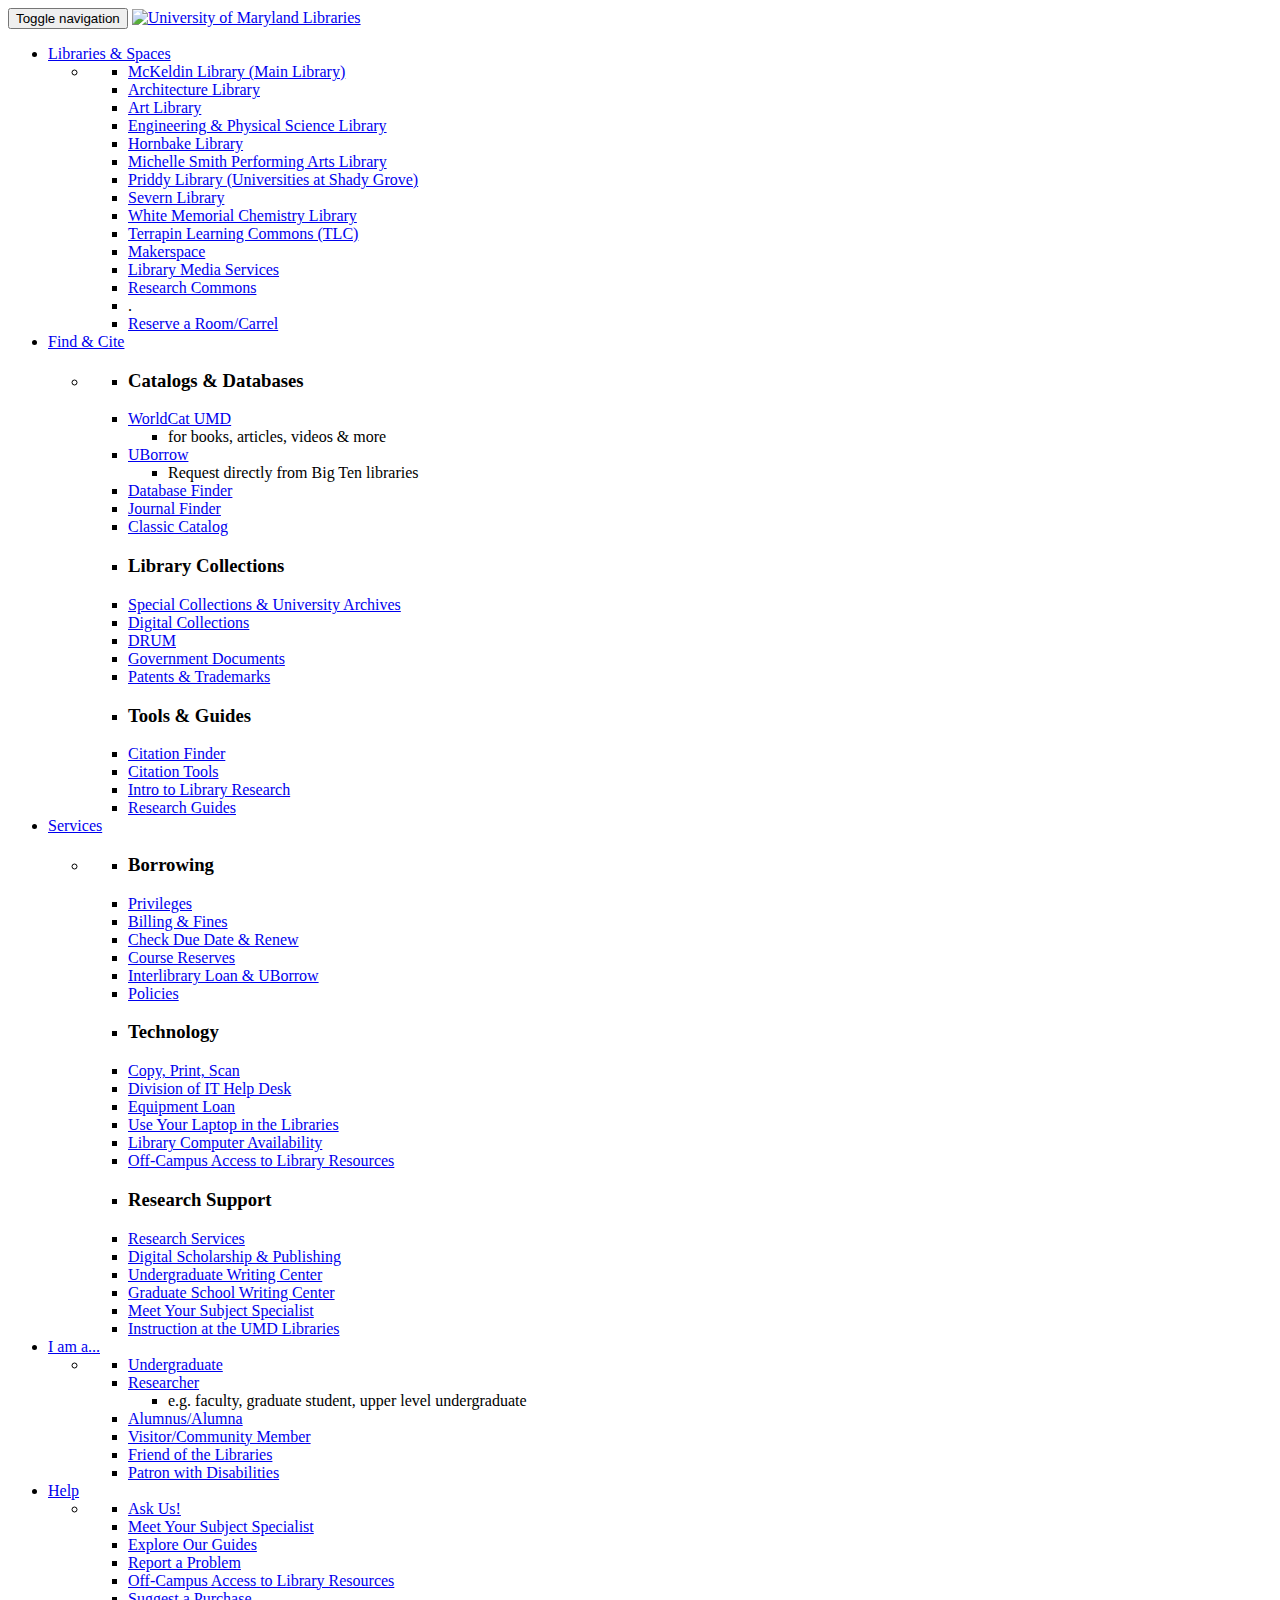
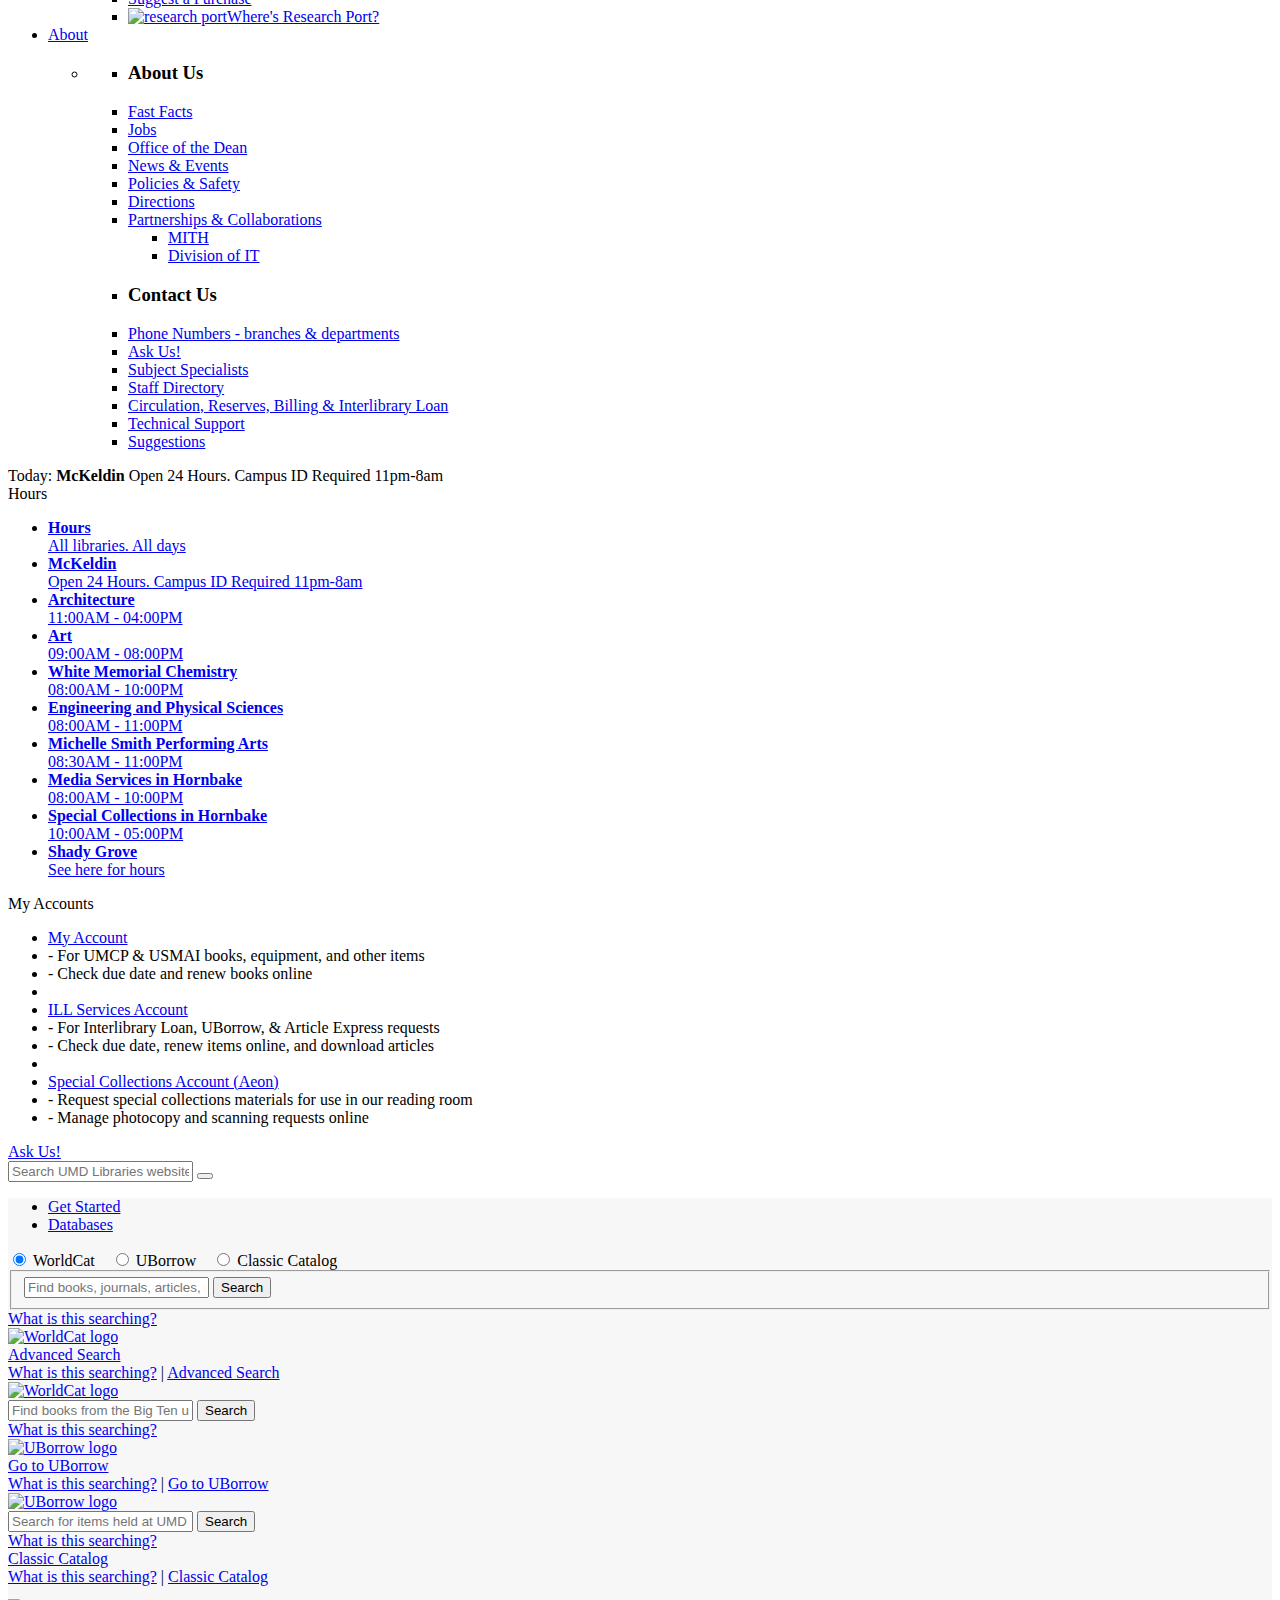
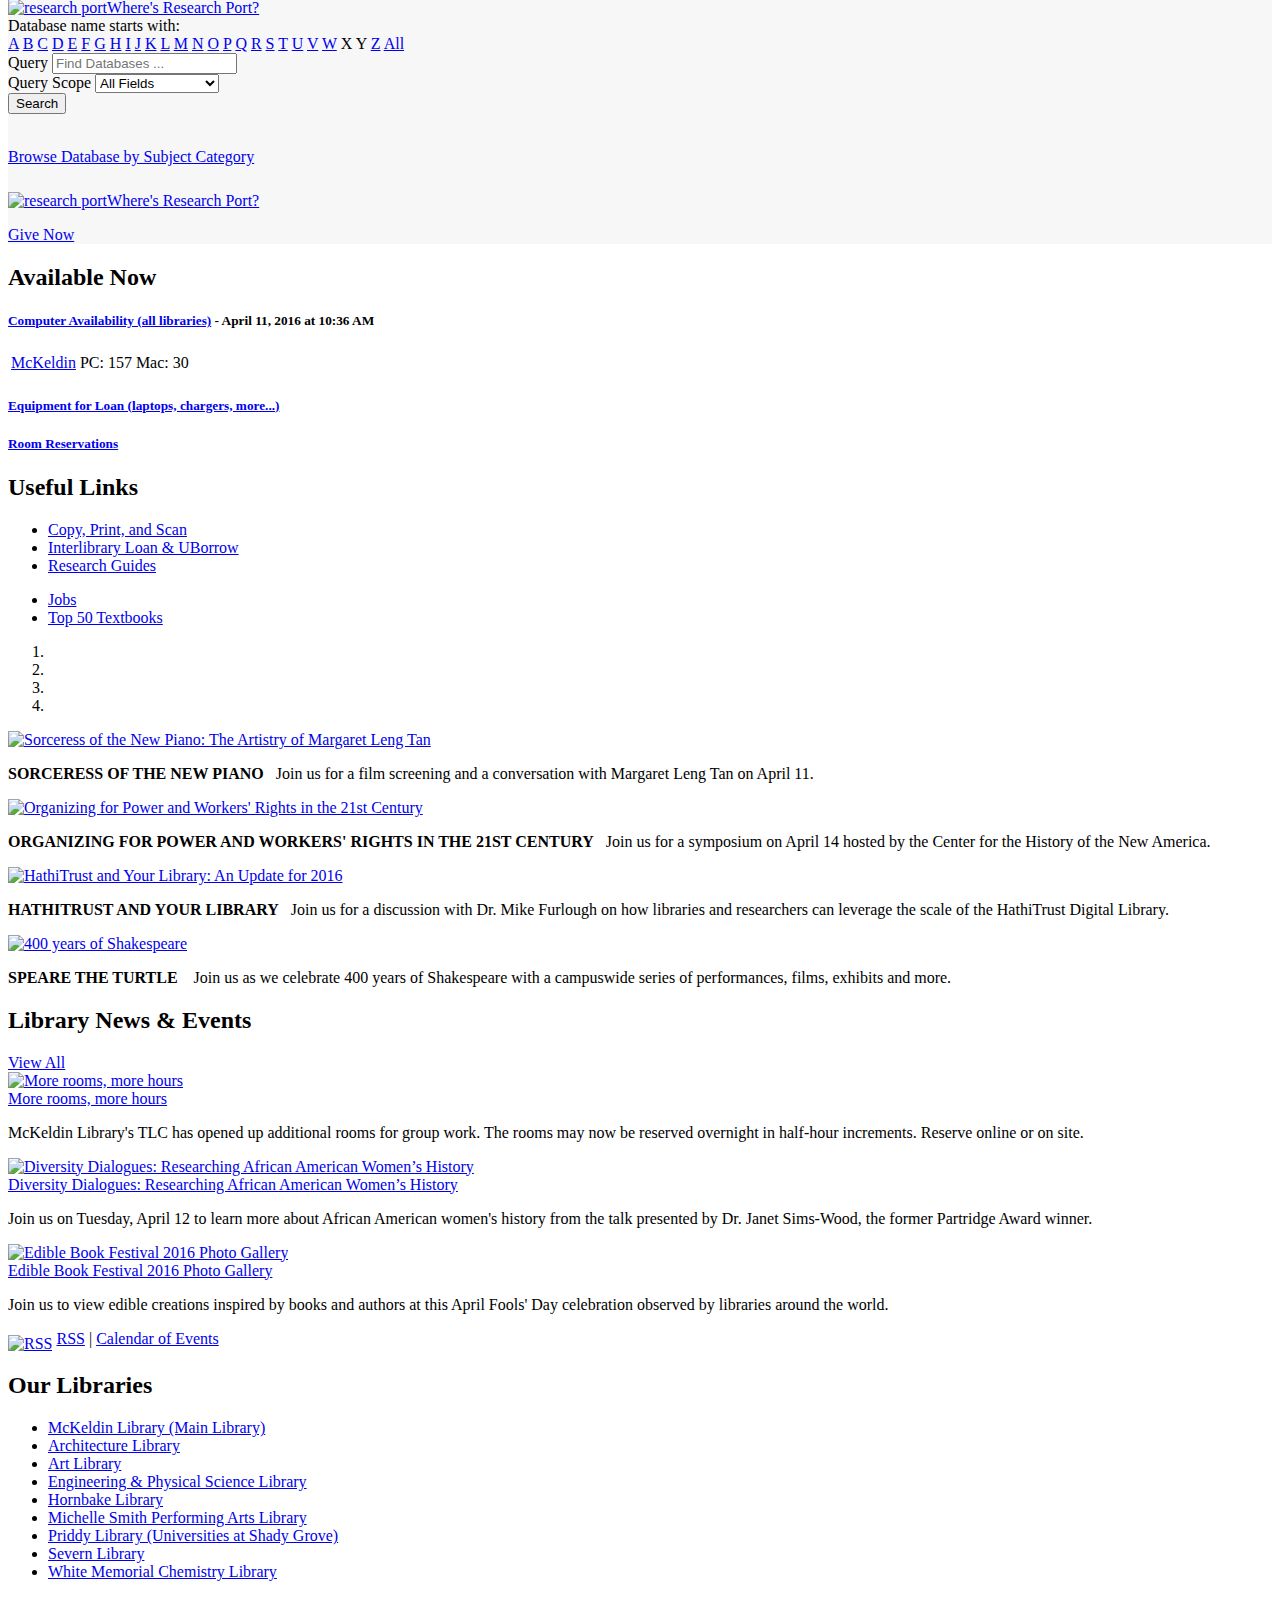
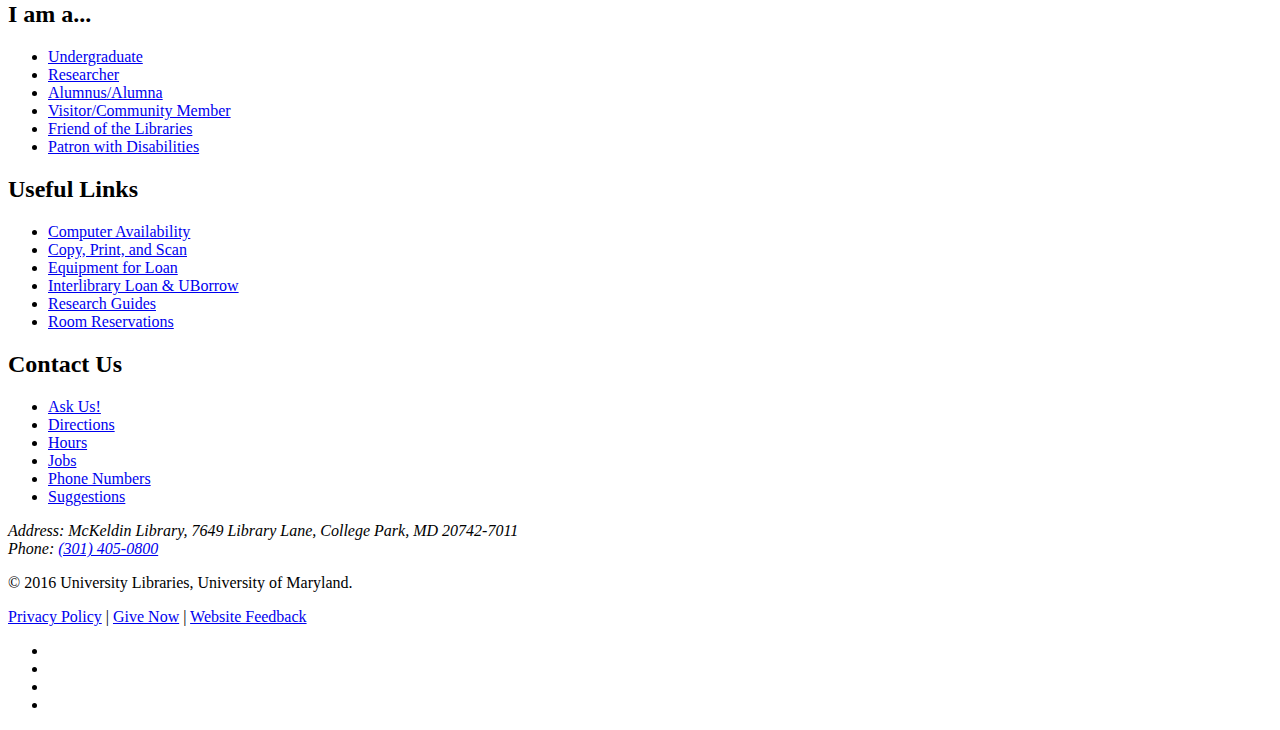
==== current/index.html @ 66c6aed2 "Added index page." ====
<!DOCTYPE html>
<!--[if IE 8]> <html lang="en" class="ie8"> <![endif]-->  
<!--[if IE 9]> <html lang="en" class="ie9"> <![endif]-->  
<!--[if !IE]><!--> <html lang="en"> <!--<![endif]-->  
<head>
    <!-- Meta -->
    <meta charset="utf-8">
    <meta name="viewport" content="width=device-width, initial-scale=1.0">
    <meta name="description" content="">
    <meta name="author" content="">

    <!-- Web Fonts -->
    <link rel='stylesheet' type='text/css' href='//fonts.googleapis.com/css?family=Open+Sans:400,300,600&amp;subset=cyrillic,latin'>

    <!-- CSS Global Compulsory -->
    <link rel="stylesheet" href="//www.lib.umd.edu/unify-1.7/assets/plugins/bootstrap/css/bootstrap.min.css">
    <link rel="stylesheet" href="//www.lib.umd.edu/unify-1.7/assets/css/style.css">

    <!-- CSS Header and Footer -->
    <link rel="stylesheet" href="//www.lib.umd.edu/unify-1.7/assets/css/headers/header-v1.css">
    <link rel="stylesheet" href="//www.lib.umd.edu/unify-1.7/assets/css/footers/footer-v1.css">

    <!-- CSS Implementing Plugins -->
    <link rel="stylesheet" href="//www.lib.umd.edu/unify-1.7/assets/plugins/font-awesome/css/font-awesome.min.css">

<title>University of Maryland Libraries</title>
<link rel="stylesheet" href="//www.lib.umd.edu/unify-1.7/assets/css/pages/profile.css"/>
<link rel="stylesheet" href="//www.lib.umd.edu/unify-1.7/assets/css/pages/page_search.css"/>

    <!-- CSS Background Images -->

<!-- Background Image CSS for Home Page Search -->


  <style type="text/css">

  /* In case media tag is not supported by browser */
  .lib-search-block {
    background: url("//www.lib.umd.edu/binaries/content/gallery/public/system/rwd/header/mck1.jpg") no-repeat fixed top rgba(247, 247, 247, 1);
  }
  /* LG IMAGE, SCREEN WIDTH: 1200px+ */
  @media (min-width: 1200px) {
    .lib-search-block {
      background-image: url("//www.lib.umd.edu/binaries/content/gallery/public/system/rwd/header/mck1.jpg/mck1.jpg/public%3Alg");
    }
  }
  /* MD IMAGE, SCREEN WIDTH: 992px - 1199px */
  @media (max-width: 1199px) {
    .lib-search-block {
      background-image: url("//www.lib.umd.edu/binaries/content/gallery/public/system/rwd/header/mck1.jpg/mck1.jpg/public%3Amd");
    }
  }
  /* SM IMAGE, SCREEN WIDTH: 571px - 991px */
  @media (max-width: 991px) {
    .lib-search-block {
      background-image: url("//www.lib.umd.edu/binaries/content/gallery/public/system/rwd/header/mck1.jpg/mck1.jpg/public%3Asm");
    }
  }
  /* XS IMAGE, SCREEN WIDTH: 480px - 570px */
  @media (max-width: 570px) {
    .lib-search-block {
      background-image: url("//www.lib.umd.edu/binaries/content/gallery/public/system/rwd/header/mck1.jpg/mck1.jpg/public%3Axs");
    }
  }
  /* NO IMAGE, SCREEN WIDTH: 0px - 479px */
  @media (max-width: 479px) {
    .lib-search-block {
      background: #fff;
    }
  }
  </style>

    <!-- CSS Theme -->
    <link rel="stylesheet" href="//www.lib.umd.edu/css/rwd/umd-red.css" />

    <!-- CSS Customization -->
    <link rel="stylesheet" href="//www.lib.umd.edu/css/rwd/custom.css"/>  

    <!-- CSS Print -->
    <link rel="stylesheet" href="//www.lib.umd.edu/css/rwd/print.css" media="print"/>  

</head> 

<body>    
<!-- JS Global Compulsory -->           
<script type="text/javascript" src="//www.lib.umd.edu/unify-1.7/assets/plugins/jquery/jquery.min.js"></script>
<script type="text/javascript" src="//www.lib.umd.edu/unify-1.7/assets/plugins/jquery/jquery-migrate.min.js"></script>
<script type="text/javascript" src="//www.lib.umd.edu/unify-1.7/assets/plugins/bootstrap/js/bootstrap.min.js"></script>

<!-- Google Analytics -->
  <!-- Google Universal Analytics --> 
  <script>
    (function(i,s,o,g,r,a,m){i['GoogleAnalyticsObject']=r;i[r]=i[r]||function(){
    (i[r].q=i[r].q||[]).push(arguments)},i[r].l=1*new Date();a=s.createElement(o),
    m=s.getElementsByTagName(o)[0];a.async=1;a.src=g;m.parentNode.insertBefore(a,m)
    })(window,document,'script','//www.google-analytics.com/analytics.js','ga');
    
    ga('create', 'UA-27696465-1', 'auto');
    ga('require', 'linkid');
    ga('send', 'pageview');
  </script>
  <!-- End Google Universal Analytics --> 
  
  <!-- Google Analytics Download/External Link Tracking--> 
  <script>
    /* Attach tracking to all download & external links */
    function _gaLt(event){
      var el = event.srcElement || event.target;
    
      /* Loop up the tree through parent elements if clicked element is not a link (eg: an image in a link) */
      while(el && (typeof el.tagName == 'undefined' || el.tagName.toLowerCase() != 'a' || !el.href)) {
        el = el.parentNode;
      }
    
      if(ga && el && el.href) {
        var href = el.href;
        
          /* Download tracking */
          var filetypes = /\.(zip|exe|pdf|doc*|xls*|ppt*|mp3|htm)$/i;
          if (href && href.match(filetypes)) {
            var extension = (/[.]/.exec(href)) ? /[^.]+$/.exec(href) : undefined;
            var filePath = href;
            
            ga('send', {
                hitType: 'event',
                eventCategory: 'General Download Category',
                eventAction: 'homepage',
                eventLabel: 'homepage' + ' ' + filePath
            });
          }
      
          if (typeof console != "undefined") {
            console.log("File downloaded :" + filePath);
          }
    
        if(el.href.indexOf(location.host) == -1) {
          /* External link  tracking
           *
           * Following code largely drawn
           * 
           *from https://developers.google.com/analytics/devguides/collection/analyticsjs/sending-hits
           */
          ga('send', {
              hitType: 'event',
              eventCategory: 'Outgoing Links',
              eventAction: el.href,
              eventLabel: (document.location.pathname + document.location.search),
          });
    
          /* if target not set then delay opening of window by 0.5s to allow tracking */
          if(!el.target || el.target.match(/^_(self|parent|top)$/i)){
            setTimeout(function(){
            document.location.href = el.href;
          }.bind(el),500);
            /* Prevent standard click */
            event.preventDefault ? event.preventDefault() : event.returnValue = !1;
          }
        }
      }
    }
    
    /* Attach the event to all clicks in the document after page has loaded */
    var w = window;
    w.addEventListener ? w.addEventListener("load",function(){document.body.addEventListener("click",_gaLt,!1)},!1)
      : w.attachEvent && w.attachEvent("onload",function(){document.body.attachEvent("onclick",_gaLt)});
  </script>
  <!-- End Google Analytics Download/External Link Tracking--> 
<!-- End Google Analytics -->

<div class="wrapper">

<!-- Cross-site Header Alert -->
<!-- END of Cross-site Header Alert -->

<div class="container">

    <!--=== Header with mega menu  ===-->    
    <div class="header-v1">
        <div class="navbar navbar-default mega-menu" role="navigation">
            <div class="container">

                <!-- UMD brand and toggle button grouped for better mobile display -->
                <div class="navbar-header">
                    <button type="button" class="navbar-toggle" data-toggle="collapse" data-target=".navbar-responsive-collapse">
                        <span class="sr-only">Toggle navigation</span>
                        <span class="fa fa-bars"></span>
                    </button> 
                    <a href="//www.lib.umd.edu/">
                        <img id="logo-header" class="img-responsive" src="//www.lib.umd.edu/images/wrapper/liblogo.png" width="170" alt="University of Maryland Libraries">
                    </a>
                </div>
    
                <!-- Mega menu -->
                <div class="collapse navbar-collapse mega-menu navbar-responsive-collapse">
                    


<ul class="nav navbar-nav"><!-- ============== Libraries & Spaces  ============= -->
    <li class="dropdown mega-menu-2col"><a class="dropdown-toggle" data-toggle="dropdown" href="#">Libraries &amp; Spaces </a>

    <ul class="dropdown-menu">
        <li>
        <div class="mega-menu-content disable-icons">
        <div class="container">
        <div class="row equal-height"><!-- first column -->
        <div class="col-md-6 equal-height-in">
        <ul class="list-unstyled equal-height-list">
            <li><a href="//www.lib.umd.edu/mckeldin">McKeldin Library (Main Library) </a></li>
            <li><a href="//www.lib.umd.edu/architecture">Architecture Library </a></li>
            <li><a href="//www.lib.umd.edu/art">Art Library </a></li>
            <li><a href="//www.lib.umd.edu/epsl">Engineering &amp; Physical Science Library </a></li>
            <li><a href="//www.lib.umd.edu/hornbake">Hornbake Library</a></li>
            <li><a href="//www.lib.umd.edu/mspal">Michelle Smith Performing Arts Library </a></li>
            <li><a href="http://shadygrove.umd.edu/library" target="_blank">Priddy Library (Universities at Shady Grove) </a></li>
            <li><a href="//www.lib.umd.edu/severn"  target="_blank">Severn Library</a></li>
            <li><a href="//www.lib.umd.edu/chemistry">White Memorial Chemistry Library </a></li>
        </ul>
        </div>
        <!-- 2nd column -->

        <div class="col-md-6 equal-height-in">
        <ul class="list-unstyled equal-height-list">
            <li><a href="//www.lib.umd.edu/tlc">Terrapin Learning Commons (TLC) </a></li>
            <li><a href="//www.lib.umd.edu/tlc/makerspace">Makerspace </a></li>
            <li><a href="//www.lib.umd.edu/lms">Library Media Services</a></li>
            <li><a href="//www.lib.umd.edu/rc">Research Commons </a></li>
            <li class="divider">.</li>
            <li><a href="//www.lib.umd.edu/services/reserve-a-room">Reserve a Room/Carrel </a></li>
        </ul>
        </div>
        <!-- end of 2nd coumn --></div>
        </div>
        </div>
        </li>
    </ul>
    </li>
    <!-- ============== Find & Cite ============= -->
    <li class="dropdown mega-menu-3col"><a class="dropdown-toggle" data-toggle="dropdown" href="#">Find &amp; Cite </a>
    <ul class="dropdown-menu">
        <li>
        <div class="mega-menu-content disable-icons">
        <div class="container">
        <div class="row equal-height"><!-- first column -->
        <div class="col-md-4 equal-height-in">
        <ul class="list-unstyled equal-height-list">
            <li>
            <h3>Catalogs &amp; Databases</h3>
            </li>
            <li><a href="https://umaryland.on.worldcat.org/discovery" target="_blank">WorldCat UMD </a>
            <ul class="menu-des">
                <li>for books, articles, videos &amp; more</li>
            </ul>
            </li>
            <li><a href="//www.lib.umd.edu/access/uborrow">UBorrow</a>
            <ul class="menu-des">
                <li>Request directly from Big Ten libraries</li>
            </ul>
            </li>
            <li><a href="//www.lib.umd.edu/dbfinder">Database Finder</a><a href="http://www.lib.umd.edu/dbfinder-rwd"> </a></li>
            <li><a href="https://umaryland.on.worldcat.org/atoztitles/search#journal" target="_blank">Journal Finder</a></li>
            <li><a href="//www.lib.umd.edu/info"  target="_blank">Classic Catalog</a></li>
        </ul>
        </div>
        <!-- 2nd column -->

        <div class="col-md-4 equal-height-in">
        <ul class="list-unstyled equal-height-list">
            <li>
            <h3>Library Collections</h3>
            </li>
            <li><a href="//www.lib.umd.edu/special">Special Collections &amp; University Archives</a></li>
            <li><a href="http://digital.lib.umd.edu/" target="_blank">Digital Collections</a></li>
            <li><a href="http://drum.lib.umd.edu/" target="_blank">DRUM </a></li>
            <li><a href="//www.lib.umd.edu/gov-info-gis">Government Documents</a></li>
            <li><a href="http://lib.guides.umd.edu/patent_tm" target="_blank">Patents &amp; Trademarks </a></li>
        </ul>
        </div>
        <!-- end of 2nd coumn -->

        <div class="col-md-4 equal-height-in">
        <ul class="list-unstyled equal-height-list">
            <li>
            <h3>Tools &amp; Guides</h3>
            </li>
            <li><a href="https://umaryland.on.worldcat.org/atoztitles/search#article" target="_blank">Citation Finder</a></li>
            <li><a href="//www.lib.umd.edu/rc/citation-tools">Citation Tools </a></li>
            <li><a href="//www.lib.umd.edu/tl/welcome/library-skills-guides">Intro to Library Research</a></li>
            <li><a href="http://lib.guides.umd.edu/" target="_blank">Research Guides </a></li>
        </ul>
        </div>
        <!-- end of 3nd coumn --></div>
        </div>
        </div>
        </li>
    </ul>
    </li>
    <!-- ============== Services ============= -->
    <li class="dropdown mega-menu-3col"><a class="dropdown-toggle" data-toggle="dropdown" href="#">Services</a>
    <ul class="dropdown-menu">
        <li>
        <div class="mega-menu-content disable-icons">
        <div class="container">
        <div class="row equal-height"><!-- first column -->
        <div class="col-md-4 equal-height-in">
        <ul class="list-unstyled equal-height-list">
            <li>
            <h3>Borrowing</h3>
            </li>
            <li><a href="//www.lib.umd.edu/access/access-privileges">Privileges</a></li>
            <li><a href="//www.lib.umd.edu/access/fines">Billing &amp; Fines</a></li>
            <li><a href="//www.lib.umd.edu/access/renew">Check Due Date &amp; Renew </a></li>
            <li><a href="//www.lib.umd.edu/access/reserves">Course Reserves</a></li>
            <li><a href="//www.lib.umd.edu/access/ill">Interlibrary Loan &amp; UBorrow</a></li>
            <li><a href="//www.lib.umd.edu/access/borrow-policies">Policies</a></li>
        </ul>
        </div>
        <!-- 2nd column -->

        <div class="col-md-4 equal-height-in">
        <ul class="list-unstyled equal-height-list">
            <li>
            <h3>Technology</h3>
            </li>
            <li><a href="//www.lib.umd.edu/services/copying-and-printing/home">Copy, Print, Scan</a></li>
            <li><a href="http://helpdesk.umd.edu/" target="_blank">Division of IT Help Desk</a></li>
            <li><a href="//www.lib.umd.edu/tlc/equipment">Equipment Loan </a></li>
            <li><a href="//www.lib.umd.edu/access/laptops">Use Your Laptop in the Libraries </a></li>
            <li><a href="//www.lib.umd.edu/services/library-computer-availability">Library Computer Availability</a></li>
            <li><a href="//www.lib.umd.edu/researchport/remote-access">Off-Campus Access to Library Resources</a></li>
        </ul>
        </div>
        <!-- end of 2nd coumn -->

        <div class="col-md-4 equal-height-in">
        <ul class="list-unstyled equal-height-list">
            <li>
            <h3>Research Support</h3>
            </li>
            <li><a href="//www.lib.umd.edu/rc">Research Services </a></li>
            <li><a href="//www.lib.umd.edu/publish">Digital Scholarship &amp; Publishing</a></li>
            <li><a href="http://www.english.umd.edu/academics/writingcenter/undergraduate/hours" target="_blank">Undergraduate Writing Center</a></li>
            <li><a href="http://umdwritingfellows.wordpress.com/" target="_blank">Graduate School Writing Center</a></li>
            <li><a href="//www.lib.umd.edu/rc/meet-your-librarian">Meet Your Subject Specialist</a></li>
            <li><a href="//www.lib.umd.edu/tl/instruction">Instruction at the UMD Libraries</a></li>
        </ul>
        </div>
        <!-- end of 3nd coumn --></div>
        </div>
        </div>
        </li>
    </ul>
    </li>
    <!-- ============== I am a  ============= -->
    <li class="dropdown mega-menu-2col"><a class="dropdown-toggle" data-toggle="dropdown" href="#">I am a... </a>
    <ul class="dropdown-menu">
        <li>
        <div class="mega-menu-content disable-icons">
        <div class="container">
        <div class="row equal-height"><!-- first column -->
        <div class="col-md-6 equal-height-in">
        <ul class="list-unstyled equal-height-list">
            <li><a href="//www.lib.umd.edu/tl/welcome">Undergraduate </a></li>
            <li><a href="//www.lib.umd.edu/rc">Researcher</a>
            <ul class="menu-des">
                <li>e.g. faculty, graduate student, upper level undergraduate</li>
            </ul>
            </li>
            <li><a href="//www.lib.umd.edu/alumniandfriends">Alumnus/Alumna </a></li>
        </ul>
        </div>
        <!-- 2nd column -->

        <div class="col-md-6 equal-height-in">
        <ul class="list-unstyled equal-height-list">
            <li><a href="//www.lib.umd.edu/about/visitors">Visitor/Community Member</a></li>
            <li><a href="//www.lib.umd.edu/alumniandfriends/friends-of-the-libraries">Friend of the Libraries</a></li>
            <li><a href="//www.lib.umd.edu/services/disabilities">Patron with Disabilities </a></li>
        </ul>
        </div>
        <!-- end of 2nd coumn --></div>
        </div>
        </div>
        </li>
    </ul>
    </li>
    <!-- ============== Help  ============= -->
    <li class="dropdown mega-menu-2col"><a class="dropdown-toggle" data-toggle="dropdown" href="#">Help </a>
    <ul class="dropdown-menu">
        <li>
        <div class="mega-menu-content disable-icons">
        <div class="container">
        <div class="row equal-height"><!-- first column -->
        <div class="col-md-6 equal-height-in">
        <ul class="list-unstyled equal-height-list">
            <li><a href="http://umd.libanswers.com/" target="_blank">Ask Us!</a></li>
            <li><a href="//www.lib.umd.edu/rc/meet-your-librarian">Meet Your Subject Specialist</a></li>
            <li><a href="http://lib.guides.umd.edu/" target="_blank">Explore Our Guides</a></li>
        </ul>
        </div>
        <!-- 2nd column -->

        <div class="col-md-6 equal-height-in">
        <ul class="list-unstyled equal-height-list">
            <li><a href="//www.lib.umd.edu/about/contact-us/tech">Report a Problem </a></li>
            <li><a href="//www.lib.umd.edu/researchport/remote-access">Off-Campus Access to Library Resources</a></li>
            <li><a href="//www.lib.umd.edu/collections/book-request-form">Suggest a Purchase</a></li>
            <li><a href="//www.lib.umd.edu/researchport"><img alt="research port"  src="//www.lib.umd.edu/binaries/content/gallery/public/common/research-port.png" style="width:130px"/>Where's Research Port?</a></li>
        </ul>
        </div>
        <!-- end of 2nd coumn --></div>
        </div>
        </div>
        </li>
    </ul>
    </li>
    <!-- ============== About  ============= -->
    <li class="dropdown mega-menu-2col"><a class="dropdown-toggle" data-toggle="dropdown" href="#">About </a>
    <ul class="dropdown-menu">
        <li>
        <div class="mega-menu-content disable-icons">
        <div class="container">
        <div class="row equal-height"><!-- first column -->
        <div class="col-md-6 equal-height-in">
        <ul class="list-unstyled equal-height-list">
            <li>
            <h3>About Us</h3>
            </li>
            <li><a href="//www.lib.umd.edu/about">Fast Facts</a></li>
            <li><a href="//www.lib.umd.edu/hr/employment-opportunities/home">Jobs </a></li>
            <li><a href="//www.lib.umd.edu/about/deans-office/deans-welcome">Office of the Dean</a></li>
            <li><a href="http://www.lib.umd.edu/news" title="News &amp; Events">News &amp; Events</a></li>
            <li><a href="//www.lib.umd.edu/about/policies">Policies &amp; Safety</a></li>
            <li><a href="//www.lib.umd.edu/mckeldin/directions">Directions</a></li>
            <li><a href="//www.lib.umd.edu/about/deans-office/partners">Partnerships &amp; Collaborations</a>
            <ul class="menu-des">
                <li><a href="http://mith.umd.edu" target="_blank">MITH</a></li>
            </ul>

            <ul class="menu-des">
                <li><a href="http://www.it.umd.edu/" target="_blank">Division of IT</a></li>
            </ul>
            </li>
        </ul>
        </div>
        <!-- 2nd column -->

        <div class="col-md-6 equal-height-in">
        <ul class="list-unstyled equal-height-list">
            <li>
            <h3>Contact Us</h3>
            </li>
            <li><a href="//www.lib.umd.edu/about/contact-us/phone">Phone Numbers - branches &amp; departments </a></li>
            <li><a href="http://umd.libanswers.com/" target="_blank">Ask Us!</a></li>
            <li><a href="//www.lib.umd.edu/rc/meet-your-librarian">Subject Specialists </a></li>
            <li><a href="http://www.lib.umd.edu/directory">Staff Directory </a></li>
            <li><a href="//www.lib.umd.edu/about/contact-us/services">Circulation, Reserves, Billing &amp; Interlibrary Loan</a></li>
            <li><a href="//www.lib.umd.edu/about/contact-us/tech">Technical Support</a></li>
            <li><a href="//www.lib.umd.edu/suggestions">Suggestions</a></li>
        </ul>
        </div>
        <!-- end of 2nd coumn --></div>
        </div>
        </div>
        </li>
    </ul>
    </li>
</ul>
             
                </div>
                <!--End mega menu-->
                
            </div>    
        </div>            
    </div>
    <!--=== End Header v1 ===-->
    

<!-- the gray info bar -->
<div class="row info-bar">
  <div class="font-sm col-lg-5 col-md-5 col-sm-12 col-xs-12 margin-bottom-5">

<!-- Today's Hours -->
    Today:<strong> McKeldin</strong> Open 24 Hours. Campus ID Required 11pm-8am
  </div>
  <div class="col-lg-4 col-md-4 col-sm-6 col-xs-12">
    <!-- Hours button group -->
    <div class="btn-group lib-btn-group">
      <a class="btn-u btn-u-xs btn-u-default" data-toggle="dropdown">
        <i class="fa fa-clock-o"></i> 
        Hours 
        <i class="fa fa-caret-down"></i>
      </a>
      <ul class="dropdown-menu" role="menu">
        <li class="border-bottom">
          <a href="//www.lib.umd.edu/hours"><i class="fa fa-clock-o"></i><strong> Hours</strong><br> All libraries. All days </a>
        </li> 
              <li class="border-bottom">
                <a href=//www.lib.umd.edu/mckeldin><strong>McKeldin</strong><br/>Open 24 Hours. Campus ID Required 11pm-8am</a>
              </li>
              <li class="border-bottom">
                <a href=//www.lib.umd.edu/architecture><strong>Architecture</strong><br/>11:00AM - 04:00PM</a>
              </li>
              <li class="border-bottom">
                <a href=//www.lib.umd.edu/art><strong>Art</strong><br/>09:00AM - 08:00PM</a>
              </li>
              <li class="border-bottom">
                <a href=//www.lib.umd.edu/chemistry><strong>White Memorial Chemistry</strong><br/>08:00AM - 10:00PM</a>
              </li>
              <li class="border-bottom">
                <a href=//www.lib.umd.edu/epsl><strong>Engineering and Physical Sciences</strong><br/>08:00AM - 11:00PM</a>
              </li>
              <li class="border-bottom">
                <a href=//www.lib.umd.edu/mspal><strong>Michelle Smith Performing Arts</strong><br/>08:30AM - 11:00PM</a>
              </li>
              <li class="border-bottom">
                <a href=//www.lib.umd.edu/nonprint><strong>Media Services in Hornbake</strong><br/>08:00AM - 10:00PM</a>
              </li>
              <li class="border-bottom">
                <a href=//www.lib.umd.edu/special><strong>Special Collections in Hornbake</strong><br/>10:00AM - 05:00PM</a>
              </li>
              <li>
                <a href="http://shadygrove.umd.edu/library"><strong>Shady Grove</strong> <br> See here for hours </a>
              </li>
      </ul>
    </div>


<!-- My Account button group -->
<div class="btn-group lib-btn-group"><a aria-expanded="false" class="btn btn btn-xs btn-warning" data-toggle="dropdown"> <i class="fa fa-user"></i> My Accounts <i class="fa fa-caret-down"></i> </a>

<ul class="dropdown-menu" role="menu">
    <li><a href="http://catalog.umd.edu/patron=go" target="_blank"><i class="fa fa-user"></i> My Account</a></li>
    <li class="menu-description">- For UMCP &amp; USMAI books, equipment, and other items</li>
    <li class="menu-description">- Check due date and renew books online</li>
    <li class="divider">&nbsp;</li>
    <li><a href="http://docdel.umd.edu/illiad/" target="_blank"><i class="fa fa-user"></i> ILL Services Account</a></li>
    <li class="menu-description">- For Interlibrary Loan, UBorrow, &amp; Article Express requests</li>
    <li class="menu-description">- Check due date, renew items online, and download articles</li>
    <li class="divider">&nbsp;</li>
    <li><a href="http://aeon.lib.umd.edu/" target="_blank"><i class="fa fa-user"></i> Special Collections Account (Aeon)</a></li>
    <li class="menu-description">- Request special collections materials for use in our reading room</li>
    <li class="menu-description">- Manage photocopy and scanning requests online</li>
</ul>
</div>
<!-- End of My Account button group -->
    <div class="btn-group lib-btn-group">
      <a class="btn-u btn-u-xs btn-u-default" href="http://umd.libanswers.com/" target="_blank"><i class="fa fa-comment-o"></i> Ask Us!</a>
    </div>
  </div>
  <!-- google custom search box in lg, md sm view -->
  <div class="col-lg-3 col-md-3 col-sm-6 col-xs-12">
    <div class="lib-margin-top">
      <!-- <script>
        (function() {
          var cx = '005173454053311044018:cmhin7iz3yo';
          var gcse = document.createElement('script');
          gcse.type = 'text/javascript';
          gcse.async = true;
          gcse.src = (document.location.protocol == 'https:' ? 'https:' : 'http:') +
              '//cse.google.com/cse.js?cx=' + cx;
          var s = document.getElementsByTagName('script')[0];
          s.parentNode.insertBefore(gcse, s);
        })();
      </script>
      <gcse:searchbox-only></gcse:searchbox-only> -->
      <form id="custgooglesearch" method="get" accept-charset="UTF-8" style="margin:0;" action="http://lib.umd.edu/search">
        <div class="input-group">
          <input id="googlesearch" class="form-control" placeholder="Search UMD Libraries website" autocomplete="on" required="" name="q" data-stat-name="Primary Search Box" data-stat-page-section="Header" data-action="autocomplete" data-autocomplete-query="term" data-autocomplete-source="/ajax/searchsuggest" value="" type="text">
          <span class="input-group-btn">
            <button type="submit" class="btn-u btn-u-xs btn-danger" title="Search" alt="Search" name="Search"><i class="fa fa-search"></i></button>
          </span>
        </div>
      </form>
      <!-- End google custom search box -->
    </div>
  </div> <!-- End of google search -->
</div> <!-- end of the gray info bar -->
</div>

    

    <h1 style="display:none">University of Maryland Libraries</h1>



<!--=== Main content area ===-->
<div class="container">
    
  <!--=== Content Blocks  ===-->   

    <div class="row">




<!-- search box area with Give Now button -->
<div class="lib-search-block">
  <!-- start tab search box  -->
  <div class="row">
    <div class="col-xs-12 col-sm-7 col-md-6 col-lg-6">



<!-- search box area with Give Now button -->
<div class="tab-v1 lib-searchbox">
  <ul class="nav nav-tabs">
    <li class="active"><a href="#getStarted" data-toggle="tab">Get Started</a></li>
    <li><a href="#databases" data-toggle="tab">Databases</a></li>
  </ul>                
  <div class="tab-content">
    <!-- Get started tab --> 
    <div class="tab-pane fade in active" id="getStarted">
      <div class="radiobuttons">
        <label><input type="radio" name="getStarted" value="worldCat" checked="true">&nbsp;WorldCat</label>&nbsp;&nbsp;&nbsp;
        <label><input type="radio" name="getStarted" value="uborrow">&nbsp;UBorrow</label>&nbsp;&nbsp;&nbsp;
        <label><input type="radio" name="getStarted" value="classic">&nbsp;Classic Catalog</label>
      </div>
      <!--  Start of WorldCat -->
      <div class="worldCat">
        <form id="worldcatsearch_all" method="get" accept-charset="UTF-8" style="margin:0;" action="http://umaryland.on.worldcat.org/search" target="_blank">
          <fieldset>
            <label for="all" style="display: none">Find books, e-books, articles, media & more.</label>
            <input id="dbList" type="hidden" value="" name="databaseList">
            <div class="input-group">
              <input id="worldcatquery" class="form-control lib-searching-box-width"
              placeholder="Find books, journals, articles, media & more"
              type="text" autocomplete="off" required="" name="queryString"
              data-stat-name="Primary Search Box" data-stat-page-section="Header"
              data-action="autocomplete" data-autocomplete-query="term"
              data-autocomplete-source="/ajax/searchsuggest" value="">
              <span class="input-group-btn">
                <button type="submit" class="btn btn-sm btn-danger" title="Search" alt="Search" name="umdlib">Search</button>
              </span>
            </div>
          </fieldset>
        </form>
        <div class="lib-search-text-hidden-xs">
          <div class="pull-left">
            <a href="//www.lib.umd.edu/mckeldin/info/catalogs">What is this searching?</a>
          </div>
          <div class="pull-right margin-left-10">
            <a href="http://umaryland.on.worldcat.org/" target="_blank"> <img src="http://www.lib.umd.edu/images/worldCatlocal.gif" alt="WorldCat logo"
              title="Search with WorldCat" /></a>
            </div>
            <div class="pull-right">
              <a href="http://umaryland.on.worldcat.org/advancedsearch" target="_blank">Advanced Search </a>
            </div>
          </div>
          <div class="lib-search-text-visible-xs hidden-print">
            <a href="/mckeldin/info/catalogs">What is this searching?</a> | <a href="http://umaryland.on.worldcat.org/advancedsearch" target="_blank">Advanced Search</a><br/>
            <a href="http://umaryland.on.worldcat.org/" target="_blank"><img src="http://www.lib.umd.edu/images/worldCatlocal.gif" alt="WorldCat logo" title="Search with WorldCat"/></a>
          </div>
        </div>  <!--  end of WorldCat -->             
        <!-- Start of UBorrow  -->
        <div class="uborrow">
          <form id="uborrow" action="http://uborrow.relaisd2d.com/service-proxy/"  accept-charset="UTF-8" method="get" target="_blank">
            <input type="hidden" name="command" value="mkauth" >
            <input type="hidden" name="LS" value="UMARYLAND" >
            <input type="hidden" name="PI" value="UMARYLAND" >
            <div class="input-group">
              <input name="query" id="uborrowquery" class="form-control" placeholder="Find books from the Big Ten university libraries" type="text">
              <span class="input-group-btn">
                <button type="submit" class="btn btn-sm btn-danger" title="Search" alt="Search" name="Search">Search</button>
              </span>
            </div>
          </form>
          <div class="lib-search-text-hidden-xs">
            <div class="pull-left">
              <a href="/mckeldin/info/catalogs#uborrow">What is this searching?</a>
            </div>
            <div class="pull-right margin-left-10">
              <a href="http://ter.ps/uborrow" target="_blank"><img src="http://www.lib.umd.edu/images/uborrow.jpg" alt="UBorrow logo" width="70" height="15"  title="Search with UBorrow" /></a>
            </div>
            <div class="pull-right">
              <a href="http://ter.ps/uborrow" target="_blank"> Go to UBorrow </a>
            </div>
          </div>
          <div class="lib-search-text-visible-xs hidden-print">
            <a href="/mckeldin/info/catalogs#uborrow">What is this searching?</a> | <a href="http://ter.ps/uborrow" target="_blank"> Go to UBorrow </a><br />
            <a href="http://ter.ps/uborrow" target="_blank"><img src="http://www.lib.umd.edu/images/uborrow.jpg" alt="UBorrow logo" width="70" height="15"  title="Search with UBorrow" /></a>
          </div>
        </div>  <!-- end of UBorrow -->
        <!-- start of Classic Catalog -->
        <div class="classic">
          <form  name="search" action="http://catalog.umd.edu/cgi-bin/direct" method="get" target="_blank">
            <input name="searchtype" value="F1_WRD" type="hidden">
            <input name="base" value="CP" type="hidden">
            <div class="input-group">
              <input name="searchrequest" id="classicquery" class="form-control" placeholder="Search for items held at UMD" type="text">
              <span class="input-group-btn">
                <button type="submit" class="btn btn-sm btn-danger" title="Search" alt="Search" name="search">Search</button>
              </span>
            </div>
          </form>
          <div class="lib-search-text-hidden-xs">
            <div class="pull-left">
              <a href="/mckeldin/info/catalogs#classic">What is this searching?</a>
            </div>
            <div class="pull-right">
              <a href="http://catalog.umd.edu/search=basic&base=cp" target="_blank">Classic Catalog</a>
            </div>
          </div>
          <div class="lib-search-text-visible-xs hidden-print" style="margin-bottom: -15px;">
            <a href="/mckeldin/info/catalogs#classic">What is this searching?</a> | <a href="http://catalog.umd.edu/search=basic&base=cp" target="_blank">Classic Catalog</a>
          </div>
          
        </div>  <!-- end of Classic catalog -->
        
        <br>

<!-- Single block of html -->
  <div class="html-block">
<p style="display:inline;"><a href="//www.lib.umd.edu/researchport"><img alt="research port"  src="//www.lib.umd.edu/binaries/content/gallery/public/common/research-port.png" style="padding-top: 10px; width:130px"/></a><span><a href="/researchport">Where's Research Port?</a></span></p>  </div>

      </div>  <!-- End of Get started tab --> 
      
      <!-- Database Tab -->
      <div class="tab-pane fade in" id="databases" >


 <div id="search-navigation">
     Database name starts with:
     <div id="db-search" class="db-az">
  
      <a class="active" href="//www.lib.umd.edu/dbfinder/list/initial/A?query=">A</a>
      <a class="active" href="//www.lib.umd.edu/dbfinder/list/initial/B?query=">B</a>
      <a class="active" href="//www.lib.umd.edu/dbfinder/list/initial/C?query=">C</a>
      <a class="active" href="//www.lib.umd.edu/dbfinder/list/initial/D?query=">D</a>
      <a class="active" href="//www.lib.umd.edu/dbfinder/list/initial/E?query=">E</a>
      <a class="active" href="//www.lib.umd.edu/dbfinder/list/initial/F?query=">F</a>
      <a class="active" href="//www.lib.umd.edu/dbfinder/list/initial/G?query=">G</a>
      <a class="active" href="//www.lib.umd.edu/dbfinder/list/initial/H?query=">H</a>
      <a class="active" href="//www.lib.umd.edu/dbfinder/list/initial/I?query=">I</a>
      <a class="active" href="//www.lib.umd.edu/dbfinder/list/initial/J?query=">J</a>
      <a class="active" href="//www.lib.umd.edu/dbfinder/list/initial/K?query=">K</a>
      <a class="active" href="//www.lib.umd.edu/dbfinder/list/initial/L?query=">L</a>
      <a class="active" href="//www.lib.umd.edu/dbfinder/list/initial/M?query=">M</a>
      <a class="active" href="//www.lib.umd.edu/dbfinder/list/initial/N?query=">N</a>
      <a class="active" href="//www.lib.umd.edu/dbfinder/list/initial/O?query=">O</a>
      <a class="active" href="//www.lib.umd.edu/dbfinder/list/initial/P?query=">P</a>
      <a class="active" href="//www.lib.umd.edu/dbfinder/list/initial/Q?query=">Q</a>
      <a class="active" href="//www.lib.umd.edu/dbfinder/list/initial/R?query=">R</a>
      <a class="active" href="//www.lib.umd.edu/dbfinder/list/initial/S?query=">S</a>
      <a class="active" href="//www.lib.umd.edu/dbfinder/list/initial/T?query=">T</a>
      <a class="active" href="//www.lib.umd.edu/dbfinder/list/initial/U?query=">U</a>
      <a class="active" href="//www.lib.umd.edu/dbfinder/list/initial/V?query=">V</a>
      <a class="active" href="//www.lib.umd.edu/dbfinder/list/initial/W?query=">W</a>
      <span class="font-gray">X</span>
      <span class="font-gray">Y</span>
      <a class="active" href="//www.lib.umd.edu/dbfinder/list/initial/Z?query=">Z</a>
  <a class="active" href="//www.lib.umd.edu/dbfinder/list?query=">All</a>
     </div>
     <form id="search-navigation-form" action="/dbfinder/list" method="get" class="db-form form-inline">
            <div class="form-group">
              <label class="sr-only">Query</label>
              <input class="form-control" type="text"
                     title="Find Databases ..." value=""
                     placeholder="Find Databases ..."
                     name="query" id="databasesquery"/>
            </div>
                <div class="form-group">
                  <label class="sr-only">Query Scope</label>                  
                  <select name="queryScope" class="form-control"> 
                    <option value="all"  > All Fields</option>
                    <option value="tle"  >Title</option>
                    <option value="vdp"  >Vendor/Publisher</option>
                  </select>
                </div>
            <div class="form-group">
              <button type="submit" class="btn btn-sm btn-default" title="Search" alt="Search">Search</button>
            </div>
     </form>          
        <br>

<!-- Single block of html -->
  <div class="html-block">
<p><a href="/dbfinder">Browse Database by Subject Category</a></p>

<p><span class="display:inline"><a href="//www.lib.umd.edu/researchport"><img alt="research port"  src="//www.lib.umd.edu/binaries/content/gallery/public/common/research-port.png" style="padding-top: 10px; width:130px"/></a></span><span><a href="/researchport">Where's Research Port?</a></span></p>  </div>
</div>      </div>  <!-- end of database tab -->
    </div>  <!-- end of tab content -->
  </div>    </div>
  </div>
  <!-- 2nd column: GIVING, action zone -->
  <div class="give-now">  
    <span class="btn btn-xs btn-default rounded">
        <a href="http://giving.umd.edu/giving/showSchool.php?name=libraries" target="_blank">Give Now</a>
    </span>
  </div>
</div>
    </div>
      

    <div class="row">


<!-- Available Now -->
<div class="col-md-7 col-sm-7">
  <div class="margin-top-20">
    <div class="headline">
        <h2 class="heading-sm">Available Now</h2>
    </div> 

  </div>
<div class="availability">
<h5>
   <i class="fa fa-desktop fa-lg"></i><a href="/services/library-computer-availability"> Computer Availability (all libraries)</a> 
  <span class="available-time">- April 11, 2016 at 10:36 AM</span>
</h5>
<div class="row">
 <div class="col-md-8">
<table class="table">
    <tbody><tr>
      <td> <a href="/mckeldin">McKeldin</a></td> 
      <td class="font-lg"> <i class="fa fa-windows"></i> PC: 157</td>
      <td class="font-lg"> <i class="fa fa-apple"></i> Mac: 30</td>
    </tr>
</tbody></table>
</div>
</div>
<div class="row">
  <div class="col-md-7 col-sm-7 col-xs-12"> 
    <h5><i class="fa fa-laptop fa-lg"></i><a href="/tlc/equipment-availability"> Equipment for Loan (laptops, chargers, more...)</a> </h5>
  </div>
  <div class="col-md-5 col-sm-5 col-xs-12"> 
    <h5><i class="fa fa-key fa-lg"></i><a href="/services/reserve-a-room"> Room Reservations</a></h5>
  </div>
</div>
</div>
<!-- End Available Now -->                 
</div>

<!-- Quick Links -->
<div class="col-md-5 col-sm-5">



<div class="magazine-sb-categories margin-top-20 margin-bottom-40 ">
<div class="headline">
<h2 class="heading-sm">Useful Links</h2>
</div>

<div class="row">
<ul class="list-unstyled col-xs-6">
    <li><a href="/services/copying-and-printing/home">Copy, Print, and Scan</a></li>
    <li><a href="/access/ill">Interlibrary Loan &amp; UBorrow</a></li>
    <li><a href="http://lib.guides.umd.edu/" target="_blank">Research Guides</a></li>
</ul>

<ul class="list-unstyled col-xs-6">
    <li><a href="/hr/employment-opportunities/home">Jobs</a></li>
    <li><a href="/access/top-fifty-textbooks">Top 50 Textbooks </a></li>
</ul>
</div>
</div>

</div>     
<!-- End Quick Links -->
    </div>
      

    <div class="row">

<!-- News slider column -->
<div class="col-md-7"> 
  <!-- News Slider -->
  <div class="carousel slide carousel-v1 margin-bottom-40" id="newsCarousel" data-ride="carousel">
   
    <!-- Indicators -->
    <ol class="carousel-indicators">
        <li data-target="#newsCarousel" data-slide-to="0" class=" active"></li>      
        <li data-target="#newsCarousel" data-slide-to="1" class=""></li>      
        <li data-target="#newsCarousel" data-slide-to="2" class=""></li>      
        <li data-target="#newsCarousel" data-slide-to="3" class=""></li>      
    </ol> <!-- End of Indicators -->
    
     <div class="carousel-inner" role="listbox">
          <div class="item active">
            <a href="https://theclarice.umd.edu/events/2016/margaret-leng-tan-sorceress-of-the-new-piano-film-screening-and-conversation" target="_blank"><img alt="Sorceress of the New Piano: The Artistry of Margaret Leng Tan" src="//www.lib.umd.edu/binaries/content/gallery/public/news/2016/piano2.jpg"></a>
            <div class="carousel-caption">
              <p><b>SORCERESS OF THE NEW PIANO</b>&nbsp&nbsp Join us for a film screening and a conversation with Margaret Leng Tan on April 11.</p>
            </div>
          </div>
          <div class="item">
            <a href="http://newamerica.umd.edu/events/conferences/organizing_for_power.php" target="_blank"><img alt="Organizing for Power and Workers' Rights in the 21st Century" src="//www.lib.umd.edu/binaries/content/gallery/public/news/2016/screen-shot-2016-03-03-at-9.49.40-am.jpg"></a>
            <div class="carousel-caption">
              <p><b>ORGANIZING FOR POWER AND WORKERS' RIGHTS IN THE 21ST CENTURY</b>&nbsp&nbsp Join us for a symposium on April 14 hosted by the Center for the History of the New America.</p>
            </div>
          </div>
          <div class="item">
            <a href="http://www.lib.umd.edu/speakerseries" target="_blank"><img alt="HathiTrust and Your Library:  An Update for 2016" src="//www.lib.umd.edu/binaries/content/gallery/public/news/2016/mike-slideshow.jpg"></a>
            <div class="carousel-caption">
              <p><b>HATHITRUST AND YOUR LIBRARY</b>&nbsp&nbsp Join us for a discussion with Dr. Mike Furlough on how libraries and researchers can leverage the scale of the HathiTrust Digital Library.</p>
            </div>
          </div>
          <div class="item">
            <a href="http://www.shakespeare.umd.edu" target="_blank"><img alt="400 years of Shakespeare" src="//www.lib.umd.edu/binaries/content/gallery/public/news/2016/speare.jpg"></a>
            <div class="carousel-caption">
              <p><b>SPEARE THE TURTLE</b>&nbsp &nbsp Join us as we celebrate 400 years of Shakespeare with a campuswide series of performances, films, exhibits and more.</p>
            </div>
          </div>
    </div>
    

  <!-- nav buttons -->
  <div class="carousel-arrow">
    <a data-slide="prev" href="#newsCarousel" class="left carousel-control">
      <i class="fa fa-angle-left"></i>
    </a>
    <a data-slide="next" href="#newsCarousel" class="right carousel-control">
      <i class="fa fa-angle-right"></i>
    </a>
  </div>
  </div>                
</div> 
<!-- End News slider column -->

<!-- News headlines -->

<div class="col-md-5 profile">
  <!-- News headlines content -->
  <div class="panel panel-profile profile-body">
    <div class="panel-heading overflow-h">
      <h2 class="panel-title pull-left">Library News &amp; Events</h2>
      <a href="/news" class="btn-u btn-u-dark btn-u-xs pull-right">View All</a>
    </div>
    <div class="panel-body no-padding" data-mcs-theme="minimal-dark">
        <div class="comment">
          <a href="http://umd.libcal.com/booking/tlc" target="_blank">
            <img class="rounded-x" src="//www.lib.umd.edu/binaries/thumbnail/content/gallery/public/news/generic1.jpg" alt="More rooms, more hours">
          </a>
          <div class="overflow-h">
            <a href="http://umd.libcal.com/booking/tlc" target="_blank">More rooms, more hours</a>
            <p>McKeldin Library's TLC has opened up additional rooms for group work. The rooms may now be reserved overnight in half-hour increments. Reserve online or on site.</p>
          </div>
        </div>
        <div class="comment">
          <a href="http://ischool.umd.edu/news/ischool-co-host-maryland-dialogues-event-featuring-partridge-award-winner-researching-african" target="_blank">
            <img class="rounded-x" src="//www.lib.umd.edu/binaries/thumbnail/content/gallery/public/news-generic-big.png" alt="Diversity Dialogues: Researching African American Women’s History">
          </a>
          <div class="overflow-h">
            <a href="http://ischool.umd.edu/news/ischool-co-host-maryland-dialogues-event-featuring-partridge-award-winner-researching-african" target="_blank">Diversity Dialogues: Researching African American Women’s History</a>
            <p>Join us on Tuesday, April 12 to learn more about African American women's history from the talk presented by Dr. Janet Sims-Wood, the former Partridge Award winner.</p>
          </div>
        </div>
        <div class="comment">
          <a href="https://www.flickr.com/photos/umd_libraries/albums/72157666506208992" target="_blank">
            <img class="rounded-x" src="//www.lib.umd.edu/binaries/thumbnail/content/gallery/public/news/2016/screen-shot-2016-04-05-at-11.47.06-am.png" alt="Edible Book Festival 2016 Photo Gallery">
          </a>
          <div class="overflow-h">
            <a href="https://www.flickr.com/photos/umd_libraries/albums/72157666506208992" target="_blank">Edible Book Festival 2016 Photo Gallery</a>
            <p>Join us to view edible creations inspired by books and authors at this April Fools' Day celebration observed by libraries around the world.</p>
          </div>
        </div>
        <!-- Extra links to calendar and RSS feed -->
        <div class="pull-right news-events">
            <a href="/news/feed"><img align="middle" alt="RSS" src="//www.lib.umd.edu/images/news_feed.png"></a>
            <a href="/news/feed">RSS</a> |
            <a href="/calendar">Calendar of Events</a>
        </div>
    </div>
  </div>
</div>
<!-- End News headlines content -->
<!-- End News headlines -->
    </div>
      

    <div class="row">


    </div>
      
      
</div> 
<!--== End Container, main content area ====-->


<!--=== Footer Version 1 ===-->
<div class="footer-v1 margin-top-20">



<div class="footer">
<div class="container">
<div class="row"><!-- About -->
<div class="col-md-3 md-margin-bottom-40">
<div class="headline">
<h2>Our Libraries</h2>
</div>

<ul class="list-unstyled link-list">
    <li><a href="/mckeldin">McKeldin Library (Main Library) </a></li>
    <li><a href="/architecture">Architecture Library </a></li>
    <li><a href="/art">Art Library </a></li>
    <li><a href="/epsl">Engineering &amp; Physical Science Library </a></li>
    <li><a href="/hornbake">Hornbake Library</a></li>
    <li><a href="/mspal">Michelle Smith Performing Arts Library </a></li>
    <li><a href="http://shadygrove.umd.edu/library" target="_blank">Priddy Library (Universities at Shady Grove) </a></li>
    <li><a href="/severn"  target="_blank">Severn Library</a></li>
    <li><a href="/chemistry">White Memorial Chemistry Library </a></li>
</ul>
</div>
<!--/col-md-3 --><!-- End About --><!-- Latest -->

<div class="col-md-3 md-margin-bottom-40">
<div class="headline">
<h2>I am a...</h2>
</div>

<ul class="list-unstyled link-list">
    <li><a href="/tl/welcome">Undergraduate </a></li>
    <li><a href="/rc">Researcher</a></li>
    <li><a href="/alumniandfriends">Alumnus/Alumna </a></li>
    <li><a href="/about/visitors">Visitor/Community Member</a></li>
    <li><a href="/alumniandfriends/friends-of-the-libraries">Friend of the Libraries</a></li>
    <li><a href="/services/disabilities">Patron with Disabilities</a></li>
</ul>
</div>
<!--/col-md-3--><!-- End Latest --><!-- Link List -->

<div class="col-md-3 md-margin-bottom-40">
<div class="headline">
<h2>Useful Links</h2>
</div>

<ul class="list-unstyled link-list">
    <li><a href="/services/library-computer-availability">Computer Availability</a></li>
    <li><a href="/services/copying-and-printing/home">Copy, Print, and Scan</a></li>
    <li><a href="/tlc/equipment">Equipment for Loan</a></li>
    <li><a href="/access/ill">Interlibrary Loan &amp; UBorrow</a></li>
    <li><a href="http://lib.guides.umd.edu/" target="_blank">Research Guides</a></li>
    <li><a href="/services/reserve-a-room">Room Reservations </a></li>
</ul>
</div>
<!--/col-md-3--><!-- End Link List --><!-- Address -->

<div class="col-md-3 map-img md-margin-bottom-40">
<div class="headline">
<h2>Contact Us</h2>
</div>

<ul class="list-unstyled link-list">
    <li><a href="http://umd.libanswers.com/" target="_blank">Ask Us!</a></li>
    <li><a href="/mckeldin/directions">Directions</a></li>
    <li><a href="http://www.lib.umd.edu/hours">Hours</a></li>
    <li><a href="/hr/employment-opportunities/home">Jobs</a></li>
    <li><a href="/about/contact-us/phone">Phone Numbers </a></li>
    <li><a href="/suggestions">Suggestions</a></li>
</ul>

<address class="md-margin-bottom-40">Address: McKeldin Library, 7649 Library Lane, College Park, MD 20742-7011<br />
Phone: <a href="tel:+301-405-0800">(301) 405-0800</a></address>
</div>
<!--/col-md-3--><!-- End Address --></div>
</div>
<!--/footer--></div>

<div class="copyright">
<div class="container">
<div class="row">
<div class="col-md-4">
<p>© 2016 University Libraries, University of Maryland.</p>
</div>

<div class="col-md-4">
<p class="footer-socials"><a href="/about/privacy">Privacy Policy</a> | <a href="http://giving.umd.edu/giving/showSchool.php?name=libraries">Give Now</a> | <a href="/feedback">Website Feedback</a></p>
</div>

<div class="col-md-4">

<ul class="footer-socials list-inline">
    <li><a class="tooltips" data-original-title="Twitter" data-placement="top" data-toggle="tooltip" href="/about/connect"><i class="fa fa-twitter fa-lg"></i> </a></li>
    <li><a class="tooltips" data-original-title="Instagram" data-placement="top" data-toggle="tooltip" href="/about/connect"><i class="fa fa-instagram fa-lg"></i> </a></li>
    <li><a class="tooltips" data-original-title="Facebook" data-placement="top" data-toggle="tooltip" href="/about/connect"><i class="fa fa-facebook fa-lg"></i> </a></li>
    <li><a class="tooltips" data-original-title="YouTube" data-placement="top" data-toggle="tooltip" href="/about/connect"><i class="fa fa-youtube-play fa-lg"></i> </a></li>
</ul>
</div>
</div>
</div>
</div>

</div>     
<!--=== End Footer Version 1 ===-->
</div><!--/wrapper-->

<!-- JS Implementing Plugins -->
<script type="text/javascript" src="//www.lib.umd.edu/unify-1.7/assets/plugins/back-to-top.js"></script>
<script type="text/javascript" src="//www.lib.umd.edu/unify-1.7/assets/plugins/smoothScroll.js"></script>

<!-- Hours Page -->           
<script type="text/javascript" src="//www.lib.umd.edu/unify-1.7/assets/js/app.js"></script>

<!-- JS Customization -->
<script src="//www.lib.umd.edu/js/rwd/search.js" type="text/javascript"></script>
<script type="text/javascript">
//<![CDATA[
initSearch();
//]]>
</script>

<script src="//s3.amazonaws.com/umdheader.umd.edu/app/js/main.min.js"></script>

<script> umdHeader.init(); </script>
<script type="text/javascript">
    jQuery(document).ready(function() {
        App.init();
        $('[data-toggle="tooltip"]').tooltip();
                });
    /**
     * LIBWEB-2704 Open the UMD header in collapsed mode by default
     */
    window.onload = function(){
      $('body').css('paddingTop', '31px');
      $('#umh-cont').addClass('collapsed');
      $('#umh-main').hide();
    };
</script>
<!--[if lt IE 9]>
    <script src="//www.lib.umd.edu/unify-1.7/assets/plugins/respond.js"></script>
    <script src="//www.lib.umd.edu/unify-1.7/assets/plugins/html5shiv.js"></script>
    <script src="//www.lib.umd.edu/unify-1.7/assets/plugins/placeholder-IE-fixes.js"></script>
<![endif]-->

</body>
</html>
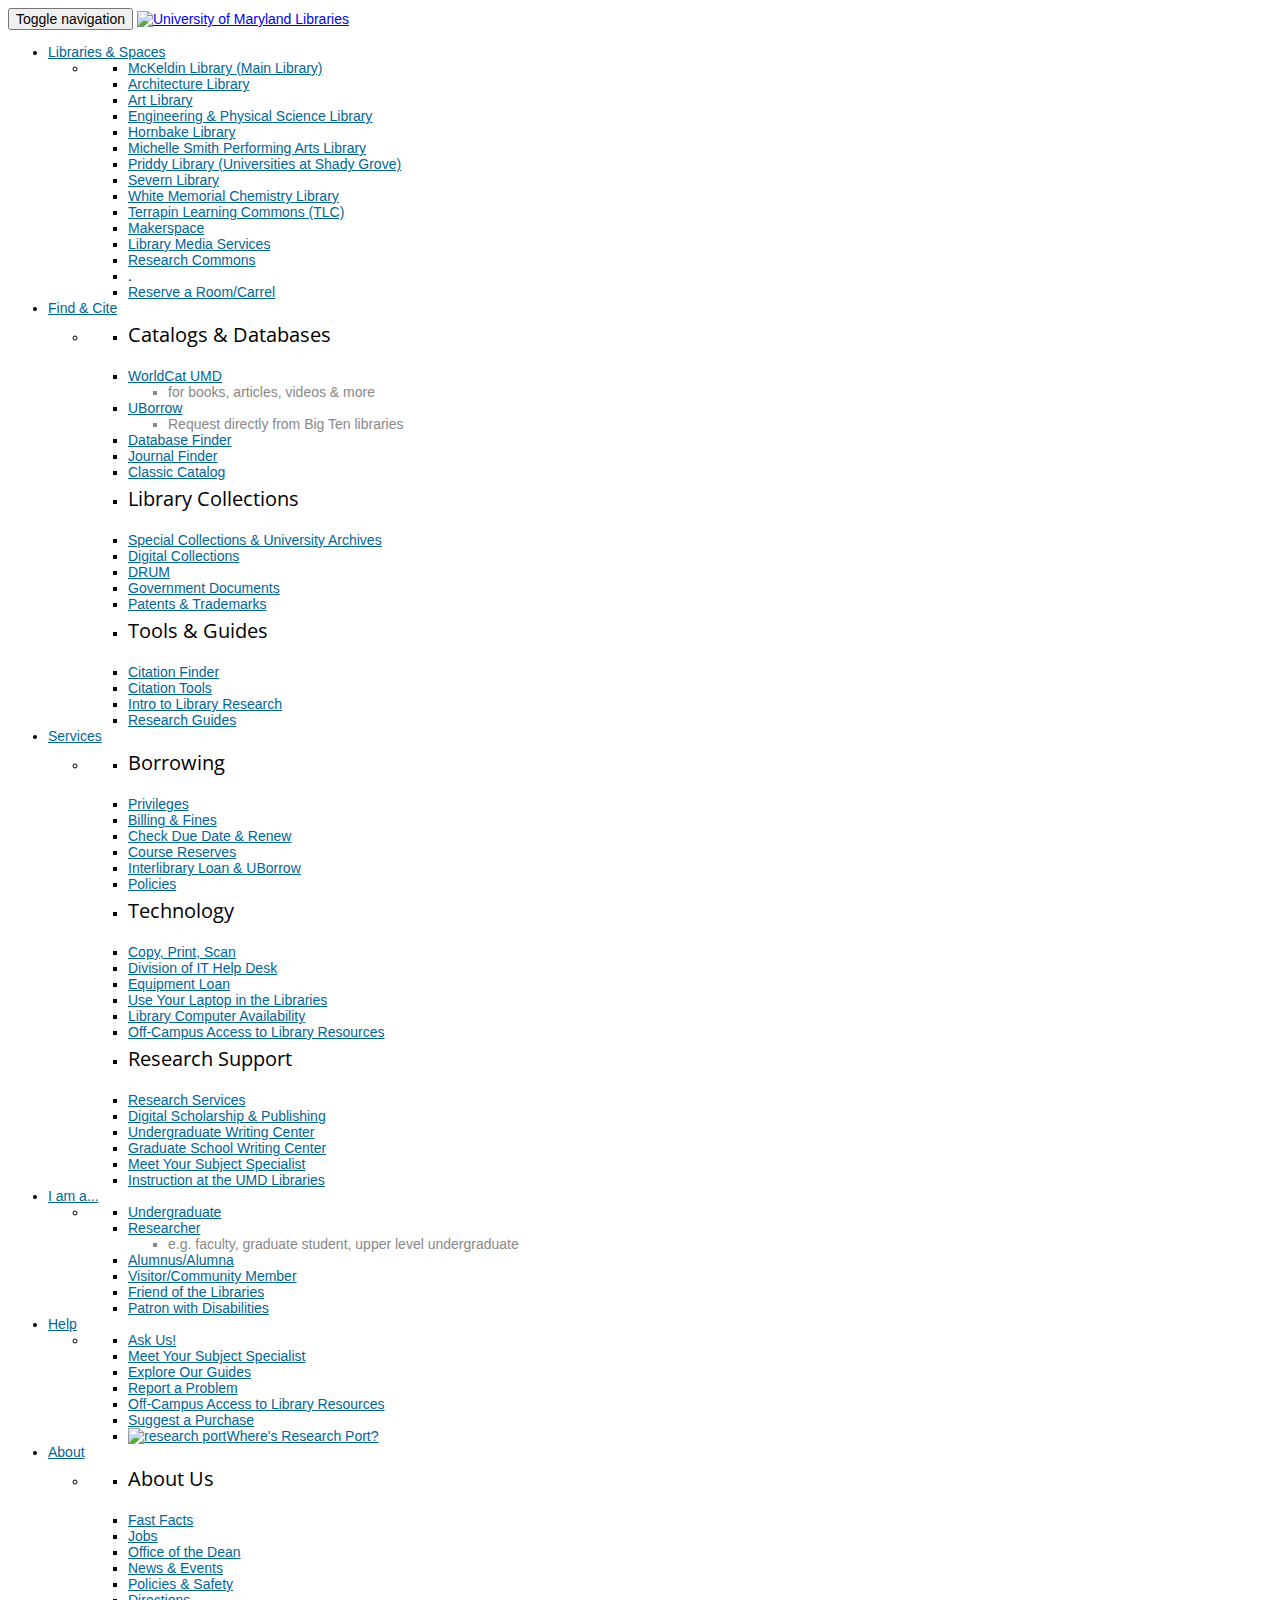
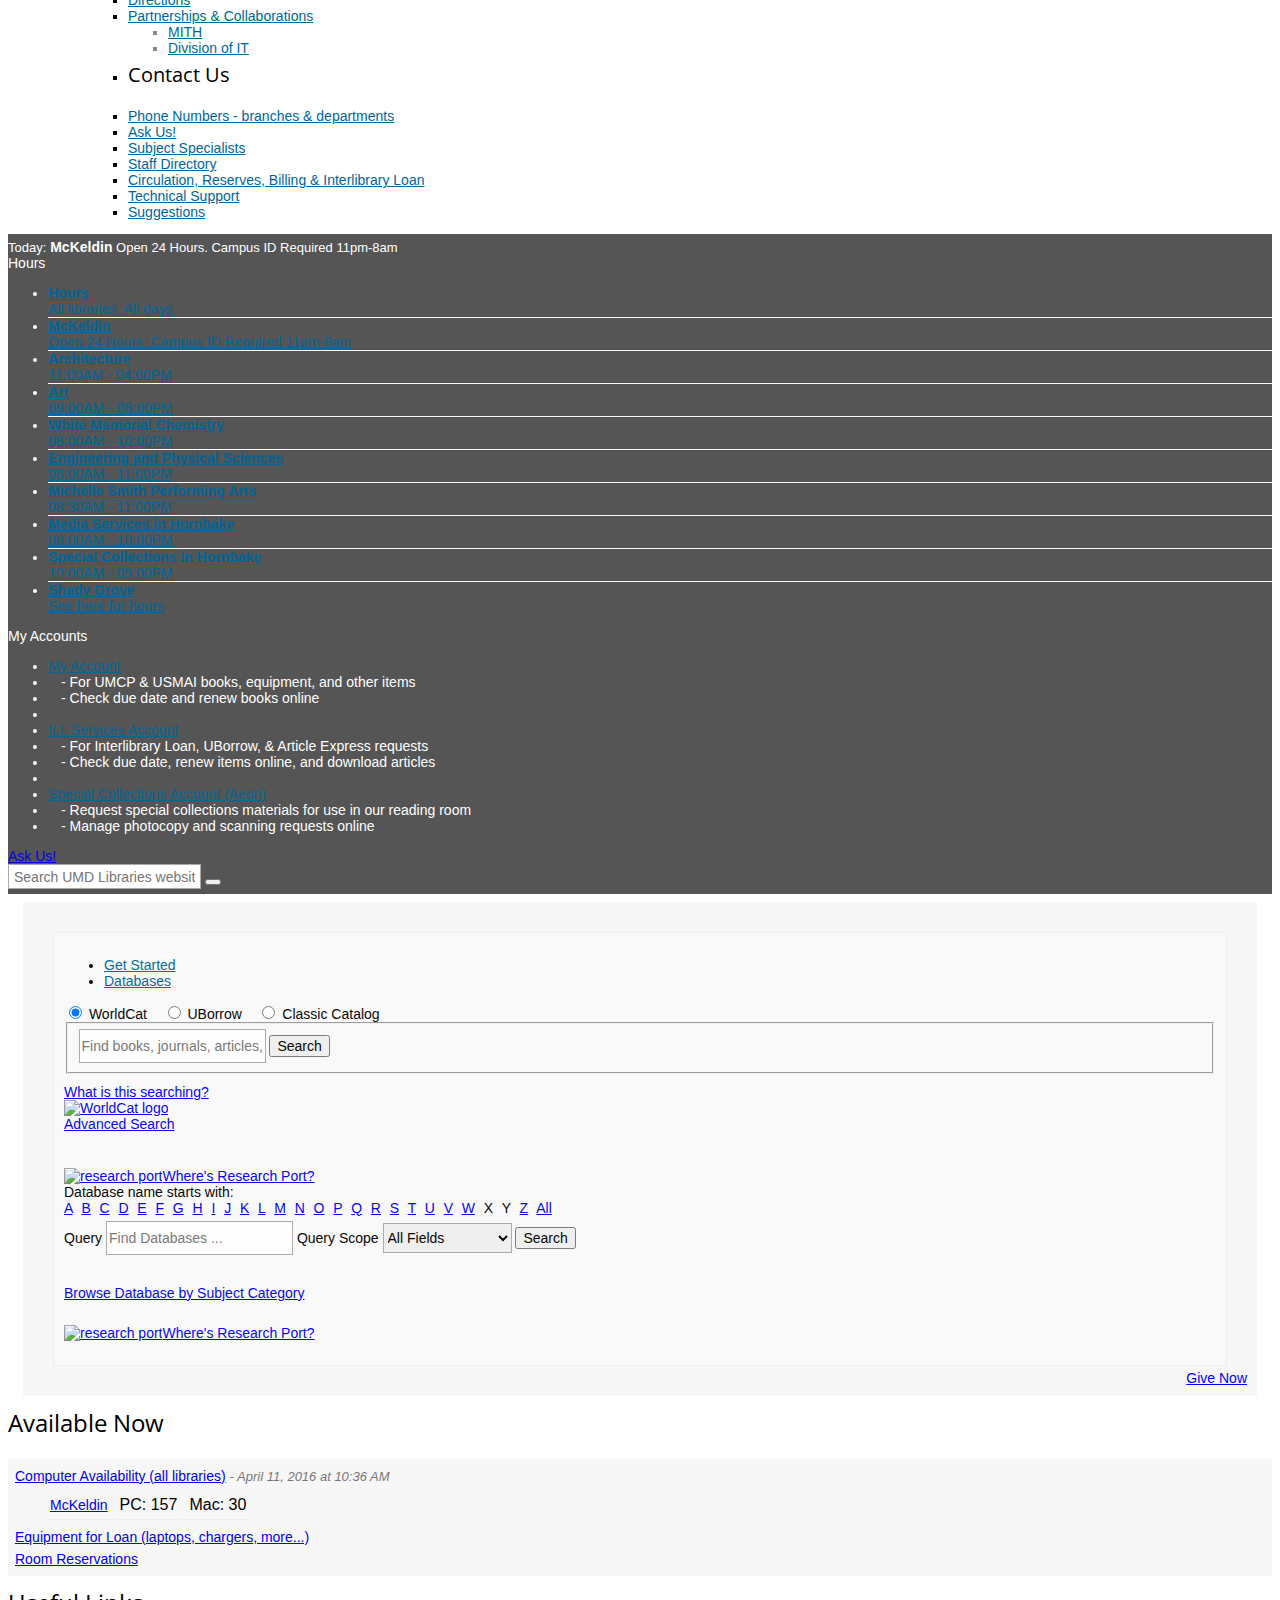
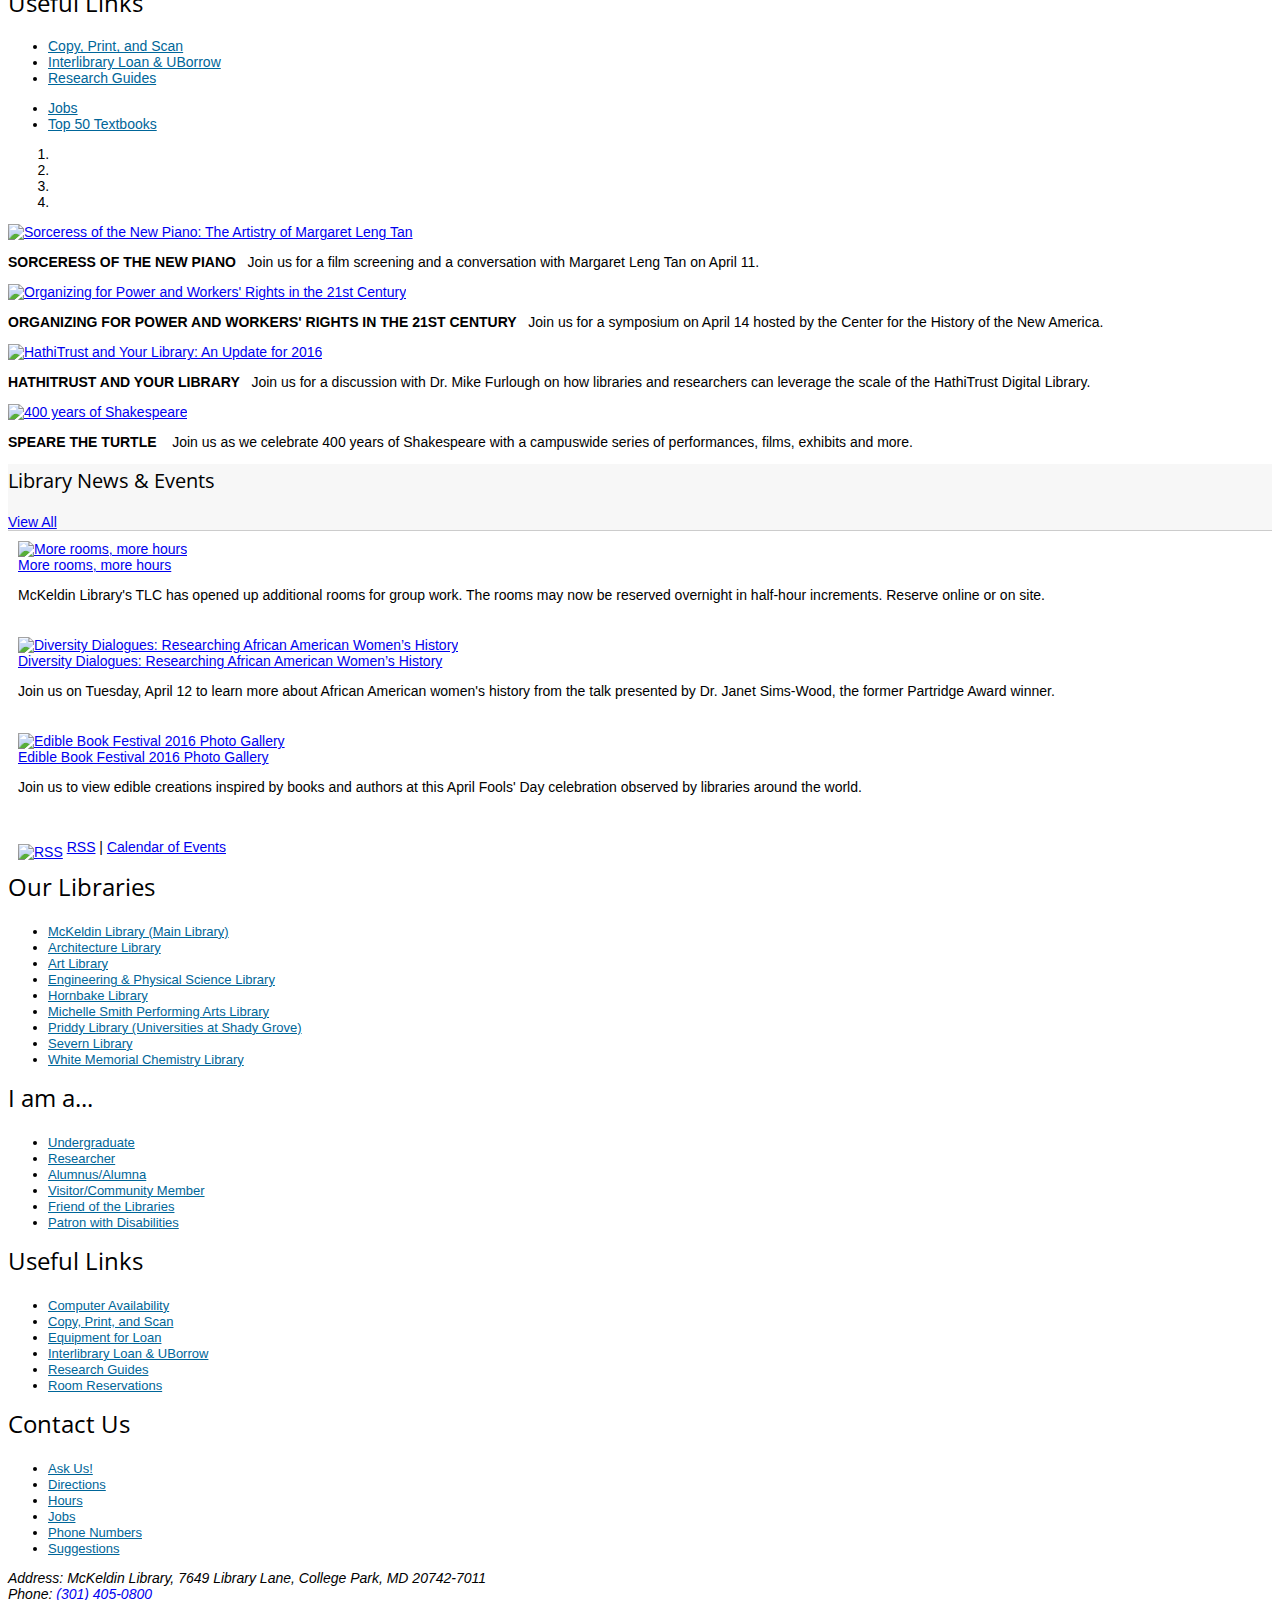
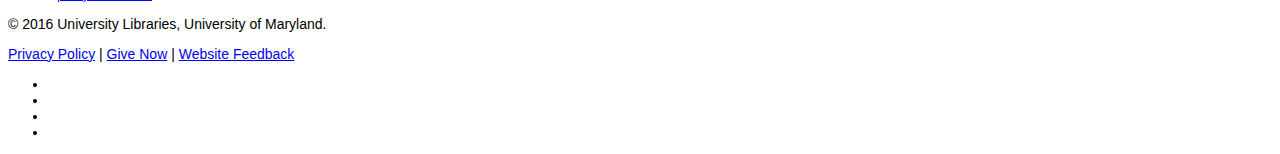
==== commit c5378139: "Update past css." ====
--- a/current/index.html
+++ b/current/index.html
@@ -73,13 +73,13 @@
   </style>
 
     <!-- CSS Theme -->
-    <link rel="stylesheet" href="//www.lib.umd.edu/css/rwd/umd-red.css" />
+    <link rel="stylesheet" href="//www.lib.umd.edu/webfiles/1491216524185/public-common/css/rwd/umd-red.css" />
 
     <!-- CSS Customization -->
-    <link rel="stylesheet" href="//www.lib.umd.edu/css/rwd/custom.css"/>  
+    <link rel="stylesheet" href="./custom.css"/>  
 
     <!-- CSS Print -->
-    <link rel="stylesheet" href="//www.lib.umd.edu/css/rwd/print.css" media="print"/>  
+    <link rel="stylesheet" href="//www.lib.umd.edu/webfiles/1491216524185/public-common/css/rwd/print.css" media="print"/>  
 
 </head> 
 
@@ -188,7 +188,7 @@
                         <span class="fa fa-bars"></span>
                     </button> 
                     <a href="//www.lib.umd.edu/">
-                        <img id="logo-header" class="img-responsive" src="//www.lib.umd.edu/images/wrapper/liblogo.png" width="170" alt="University of Maryland Libraries">
+                        <img id="logo-header" class="img-responsive" src="//www.lib.umd.edu/webfiles/1491216524185/public-common/images/wrapper/liblogo.png" width="170" alt="University of Maryland Libraries">
                     </a>
                 </div>
     
@@ -641,7 +641,7 @@
             <a href="//www.lib.umd.edu/mckeldin/info/catalogs">What is this searching?</a>
           </div>
           <div class="pull-right margin-left-10">
-            <a href="http://umaryland.on.worldcat.org/" target="_blank"> <img src="http://www.lib.umd.edu/images/worldCatlocal.gif" alt="WorldCat logo"
+            <a href="http://umaryland.on.worldcat.org/" target="_blank"> <img src="http://www.lib.umd.edu/webfiles/1491216524185/public-common/images/worldCatlocal.gif" alt="WorldCat logo"
               title="Search with WorldCat" /></a>
             </div>
             <div class="pull-right">
@@ -650,7 +650,7 @@
           </div>
           <div class="lib-search-text-visible-xs hidden-print">
             <a href="/mckeldin/info/catalogs">What is this searching?</a> | <a href="http://umaryland.on.worldcat.org/advancedsearch" target="_blank">Advanced Search</a><br/>
-            <a href="http://umaryland.on.worldcat.org/" target="_blank"><img src="http://www.lib.umd.edu/images/worldCatlocal.gif" alt="WorldCat logo" title="Search with WorldCat"/></a>
+            <a href="http://umaryland.on.worldcat.org/" target="_blank"><img src="http://www.lib.umd.edu/webfiles/1491216524185/public-common/images/worldCatlocal.gif" alt="WorldCat logo" title="Search with WorldCat"/></a>
           </div>
         </div>  <!--  end of WorldCat -->             
         <!-- Start of UBorrow  -->
@@ -671,7 +671,7 @@
               <a href="/mckeldin/info/catalogs#uborrow">What is this searching?</a>
             </div>
             <div class="pull-right margin-left-10">
-              <a href="http://ter.ps/uborrow" target="_blank"><img src="http://www.lib.umd.edu/images/uborrow.jpg" alt="UBorrow logo" width="70" height="15"  title="Search with UBorrow" /></a>
+              <a href="http://ter.ps/uborrow" target="_blank"><img src="http://www.lib.umd.edu/webfiles/1491216524185/public-common/images/uborrow.jpg" alt="UBorrow logo" width="70" height="15"  title="Search with UBorrow" /></a>
             </div>
             <div class="pull-right">
               <a href="http://ter.ps/uborrow" target="_blank"> Go to UBorrow </a>
@@ -679,7 +679,7 @@
           </div>
           <div class="lib-search-text-visible-xs hidden-print">
             <a href="/mckeldin/info/catalogs#uborrow">What is this searching?</a> | <a href="http://ter.ps/uborrow" target="_blank"> Go to UBorrow </a><br />
-            <a href="http://ter.ps/uborrow" target="_blank"><img src="http://www.lib.umd.edu/images/uborrow.jpg" alt="UBorrow logo" width="70" height="15"  title="Search with UBorrow" /></a>
+            <a href="http://ter.ps/uborrow" target="_blank"><img src="http://www.lib.umd.edu/webfiles/1491216524185/public-common/images/uborrow.jpg" alt="UBorrow logo" width="70" height="15"  title="Search with UBorrow" /></a>
           </div>
         </div>  <!-- end of UBorrow -->
         <!-- start of Classic Catalog -->
@@ -956,7 +956,7 @@
         </div>
         <!-- Extra links to calendar and RSS feed -->
         <div class="pull-right news-events">
-            <a href="/news/feed"><img align="middle" alt="RSS" src="//www.lib.umd.edu/images/news_feed.png"></a>
+            <a href="/news/feed"><img align="middle" alt="RSS" src="//www.lib.umd.edu/webfiles/1491216524185/public-common/images/news_feed.png"></a>
             <a href="/news/feed">RSS</a> |
             <a href="/calendar">Calendar of Events</a>
         </div>
--- a/current/custom.css
+++ b/current/custom.css
@@ -0,0 +1,903 @@
+@charset "UTF-8";
+/* CSS Document */
+
+/* .umd-wrapper {
+    border-top: 1px solid #000;
+    padding-top: 20px;
+} */
+
+/* Override font in unify shop.style.css */
+* {
+    font-size: 14px;
+    font-family: "Helvetica Neue",Helvetica,Arial,sans-serif;
+}
+body {
+    font-size: 14px;
+    font-family: "Helvetica Neue",Helvetica,Arial,sans-serif;
+}
+/*Headings*/
+h1, h1 > a{
+  font-size: 28px;
+  line-height: 35px;
+}
+h2, h2 > a {
+  font-size: 24px;
+  line-height: 33px;
+}
+h3, h3 > a {
+  font-size: 20px;
+  line-height: 27px;
+}
+h4, h4 > a {
+  line-height: 25px;
+}
+h5, h5 > a {
+  line-height: 20px;
+}
+h6, h6 > a {
+  line-height: 18px;
+}
+
+h1, h2, h3, h4, h5, h6 {
+  color: #000;    
+  margin-top: 5px;
+  text-shadow: none; 
+  font-weight: normal; 
+  font-family: "Open Sans", Arial, sans-serif;
+} 
+.headline {
+    margin: 10px 0 15px;
+}
+.font-sm {
+    font-size: 13px;
+}
+.font-lg {
+	font-size: 16px;
+}
+.um-red {
+	color:#a40404;
+}
+.border-bottom {
+    border-bottom: 1px solid #ccc;
+}
+.float-left {
+    float: left;
+    padding: 5px 10px 8px 0;
+}
+.float-right {
+    float: right;
+    padding: 5px 0 8px 10px;
+}
+.img-caption {
+    margin: 0;
+    padding: 0;
+    text-align: center;
+    font-style: italic;
+}
+img.center {
+    display: block;
+    margin-left: auto;
+    margin-right: auto;
+    padding: 10px 5px;
+}
+.tab {
+    padding-left: 20px;
+}
+.border-bottom {
+	border-bottom: 1px solid #f7f7f7;
+}
+li a {
+    color: #069;
+}
+a {
+    /* These are technically the same, but use both for Firefox & IE support */
+    overflow-wrap: break-word;
+    word-wrap: break-word;
+}
+.font-blue {
+    color: #069;
+}
+.menu-description {
+    padding: 0 13px;
+}
+
+/* Info bar
+-------------------------------------*/
+.info-bar {
+    background:#555;
+    color:#fff;
+    padding: 5px 0;
+    margin: 8px 0;
+}
+/* Remove extra br from info bar text */
+.todays-hours > br{
+    display: none;
+}
+.btn-group.lib-btn-group {
+    position: static;
+}
+/* make google search box in info-bar smaller */
+#googlesearch.form-control {
+    height: 23px;
+    padding: 0 5px;
+}
+/* LIBWEB-3138 */
+.info-bar-hours-attributes {
+    white-space: nowrap;
+}
+
+
+/* Cross-site Header Alert
+------------------------------------- */
+.header-alert {
+    margin-top: 15px;
+    color: white!important;
+    background:         repeating-linear-gradient(45deg,#F00,#F00 10px,#F44 10px,#F44 20px);
+    background:      -o-repeating-linear-gradient(45deg,#F00,#F00 10px,#F44 10px,#F44 20px);
+    background:    -moz-repeating-linear-gradient(45deg,#F00,#F00 10px,#F44 10px,#F44 20px);
+    background: -webkit-repeating-linear-gradient(45deg,#F00,#F00 10px,#F44 10px,#F44 20px);
+    border: none;
+}
+.header-alert * {
+    color: white!important;
+}
+.header-alert p {
+    display: inline;
+}
+.header-alert a {
+    text-decoration: underline;
+}
+/* remove br in info bar 
+-------------------------------------*/
+.info-bar > div >br {
+    display:none;
+}
+
+/* Site menu arrow bug: LIBWEB-2669 
+------------------------------------- */
+.list-toggle:after {
+    pointer-events: none;
+}
+
+/* Mega Menu
+------------------------------------- */
+.mega-menu > .container {
+    padding-right: 30px;
+    padding-left: 0;
+}
+.header-v1 .dropdown-menu li a {
+    color: #006699 !important;
+    font-size: 14px;
+}
+.header-v1 .dropdown-menu li a:hover {
+    color: #fff !important;
+}
+.dropdown-menu {
+    min-width: 300px;
+}
+.menu-des > li {
+    color: #888;
+}
+.header-v1 .mega-menu .dropdown.mega-menu-3col .dropdown-menu {
+    left: 15%;
+    overflow: hidden;
+    right: 1%;
+}
+.header-v1 .mega-menu .dropdown.mega-menu-3col .dropdown-menu .container {
+    max-width:100%;
+}
+.header-v1 .mega-menu .dropdown.mega-menu-2col .dropdown-menu {
+    left: 33%;
+    right: 3%;
+    overflow: hidden;
+}
+.header-v1 .mega-menu .dropdown.mega-menu-2col .dropdown-menu .container {
+    max-width: 100%;
+}
+/* Search Box
+------------------------------------- */
+.lib-search-block {
+    /* Backup bg image */
+    min-height: 280px;
+    position: relative;
+    margin: 0 15px;
+    padding: 30px;
+}
+.lib-search-block-subsite {
+    margin: 0 15px 15px;
+    position: relative;
+}
+.lib-search-block-subsite .lib-searchbox {
+    margin: 0px -15px;
+}
+.lib-searchbox {
+    padding: 10px;
+    text-align: left;
+    opacity: .97;
+    border: 1px solid #eee;
+    background: #fafafa none repeat scroll 0 0;
+}
+.lib-search-text-hidden-xs {
+    display: block;
+    padding: 10px 0;
+}
+.lib-search-text-visible-xs {
+    display: none;
+}
+.db-form.form-inline .form-group {
+    display: inline-block;
+    margin-bottom: 0;
+    vertical-align: middle;
+}
+.db-search-desc-text {
+    margin: 5px 0 -5px;
+}
+.db-az {
+    word-spacing: .35em;
+    margin: 0 0 5px;
+}
+.lib-searchbox-subsite-text {
+    margin: -5px 0;
+}
+/* Available Now  
+------------------------------------*/
+.availability {
+	background: #f7f7f7;
+	padding: 5px;
+}
+.availability table {
+	margin:2px 40px 5px 30px;
+}
+.availability td {
+    border-top: 0 !important;
+    padding: 5px !important;
+    border-bottom: 1px solid #eee;
+}
+.availability h5 {
+    margin: 2px;
+}
+.available-time {
+	font-style: italic;
+	color: #777;
+	font-size: 13px;
+}
+/* links in footer */
+.link-list a {
+    display: inline-block;
+    font-size: 13px;
+    text-transform: none;
+}
+/* Hide UBorrow and Classic Catalog initally
+------------------------------------- */
+.box-worldCat,
+.uborrow,
+.classic {
+    display: none;
+}
+.give-now {
+    position: absolute;
+    bottom: 10px;
+    right: 10px;
+}
+
+.subsite-left {
+    overflow: hidden;
+    padding-right: 20px;
+}
+.subsite-right {
+	overflow: hidden;
+    padding-left: 20px;
+}
+/* Banner Image for Sub Site
+------------------------------------- */
+.lib-banner-sub {
+    padding: 60px 20px 5px;
+    text-align: left;
+    min-height: 150px;
+    margin-bottom: 8px;
+    display:none;
+}
+.lib-banner-sub h1 {
+    font-size: 30px;
+}
+.lib-banner-sub:after {
+  background: none;
+}
+.subsite-right img {
+    display: block;
+    width: 100%;
+    height: auto;
+}
+.subsite-left img {
+    display: block;
+    width: 100%;
+    height: auto;
+}
+.subsite-right iframe {
+    height: auto;
+    margin: auto;
+    width: 100%;
+}
+
+/* Subsite Footer
+------------------------------------- */
+.subsite-footer {
+    font-style: italic;
+    margin: 10px 0;
+    padding-top: 15px;
+    clear: both;
+}
+.subsite-footer hr {
+    margin: 10px 0;
+}
+
+.mCustomScrollbar {
+    height: 220px;
+}
+.breadcrumbs {
+    padding: 0;
+}
+.breadcrumbs.breadcrumbs-dark,
+.breadcrumbs.breadcrumbs-light {
+    padding: 0 10px;
+    margin-bottom: 20px;
+}
+
+/* Hours 
+------------------------------------ */
+.lib-hours {
+    min-height: 300px;
+}
+.hoursdisplay {
+	margin-top: 10px;
+}
+.hours {
+    left: -.5em;
+    list-style: outside none none;
+    margin: 0;
+    padding: 0;
+}
+.hours-selected {
+    margin-bottom: 15px;
+    text-align:center;
+    font-size: 16px;
+}
+.sky-form {
+    border: none;
+}
+.sky-form a {
+    color: #069;
+}
+.hours-list {
+    margin-left: 0;
+    margin-right: 0;
+}
+.hours-branch {
+    display: block;
+}
+.hours-desktop-today-btn {
+    padding-top: 10px;
+    padding-bottom: 10px;
+    color: #555;
+    background: #fcfcfc;
+    border: solid 1px #e5e5e5;
+}
+.hours-desktop-today-btn:hover,
+.hours-desktop-today-btn:focus {
+    background: #fcfcfc;
+}
+.hours-mobile-today-btn {
+    color: #555;
+    background: #fcfcfc;
+    border: solid 1px #e5e5e5;
+}
+.hours-mobile-today-btn:hover,
+.hours-mobile-today-btn:focus {
+    background: #fcfcfc;
+}
+.hours-mobile-datepicker {
+    padding-bottom: 10px;
+}
+.hours-mobile-datepicker > .col-sm-2.col-xs-4 {
+    padding-right: 6px
+}
+.hours-mobile-datepicker > .col-sm-10.col-xs-8 {
+    padding-left: 6px
+}
+.bg-light.hours-list.row:target {
+    transition: background-color 0.5s;
+    -webkit-transition: background-color 0.5s;
+    -moz-transition: background-color 0.5s;
+    -o-transition-: background-color 0.5s;
+    background-color: #fff2a8;
+}
+.bg-light.hours-list.row:target > span {
+    font-weight: 600;
+}
+.list-group {
+    padding: 0;
+}
+.lib-submenu-home {
+    color: #000;
+    font-size: 14px;
+    text-align:center;
+}
+.lib-submenu-heading {
+    font-size: 14px;
+    white-space: normal;
+    text-align: center;
+    margin: 0;
+    padding: 5px;
+    background: #333;
+    color: #fff;
+    border-radius: 5px 5px 0 0;
+}
+.lib-submenu-home a {
+    color: #000;
+}
+.lib-submenu-btn .btn.focus,
+.lib-submenu-btn .btn:hover,
+.lib-submenu-btn .btn:active {
+    color:#eee;
+}
+.sidebar-nav-v1 > li.active,
+.sidebar-nav-v1 > li.active:hover {
+    background: #999 none repeat scroll 0 0;
+}
+/* LIBWEB-3028 */
+#ui-datepicker-div {
+    z-index: 1002 !important;
+}
+
+/* Staff Directory
+------------------------------------- */
+#a2z {
+    list-style: outside none none;
+    margin-left: 0;
+    padding: 0;
+    text-align: left;
+    word-spacing: 0.35em;
+}
+#a2z > li {
+    display: inline-block;
+    text-indent: -0.2em;
+}
+#a2z > li:first-of-type {
+    text-indent: 0;
+}
+#a2z > li::after {
+    margin: 0;
+    padding-left: 0.1em;
+}
+
+/* Search Pagination
+------------------------------------- */
+.search-pagination-ellipsis,
+.search-pagination-ellipsis:hover,
+.search-pagination-ellipsis:active,
+.search-pagination-ellipsis:focus {
+    cursor: default!important;
+    background-color: #eee!important;
+    border-color: #bbb!important;
+    color: #777!important;
+    padding: 5px!important;
+}
+.sort-list-btn h3 {
+    color: #000;
+    margin-right: 5px;
+    font-size: 13px;
+}
+.sort-list-btn .btn-default {
+    border-color: #bbb;
+    color: #000;
+}
+.sort-list-btn .btn-default:hover, .sort-list-btn .btn-default:focus, .sort-list-btn .btn-default:active, .sort-list-btn .btn-default.active, .sort-list-btn .open > .dropdown-toggle.btn-default {
+    border-color: #bbb;
+    color: #000;
+}
+.sort-list-btn .dropdown-menu li a {
+    color: #000;
+}
+.pagination li a {
+    color: #000;
+    padding: 5px 12px;
+}
+.pagination > li > a, .pagination > li > span {
+    border: 1px solid #bbb;
+}
+
+/* Search Filters
+------------------------------------- */
+.facetsearch {
+    border: 1px solid #ccc;
+    margin: 10px 0;
+    padding: 10px;
+}
+.facetsearch-field {
+    width: 90%;
+}
+.filter-by-block .panel-body {
+    padding: 10px;
+}
+.filter-by-block .panel-group h2 a {
+    font-size: 16px;
+    padding: 10px;
+}
+.filter-by-block .panel-group h2 i {
+    font-size: 18px;
+    margin-top: 10px;
+}
+.checkbox-list .checkbox small a {
+    color: #000;
+}
+.checkbox-list .checkbox input + i::after {
+    color: #a40404;
+}
+.checkbox-list .checkbox {
+    font-size: 13px;
+    color: #000;
+}
+.checkbox-list .checkbox i {
+    border-color: #555;
+}
+.checkbox-list .checkbox:hover i {
+    border-color: #000;
+}
+.checkbox-list .checkbox input:checked + i {
+    border-color: #a40404;
+}
+.subsite-left label {
+    font-weight: normal;
+}
+.search-record {
+    border-bottom: 1px solid #ccc;
+    margin: 10px 0;
+    padding: 5px 0 10px 0;
+}
+
+/* Multi-lang navigation buttons
+------------------------------------- */
+.lang-nav {
+    margin-bottom: 10px;
+}
+
+@media (max-width: 767px) {
+    .lang-nav {
+        margin-top: 2px;
+    }
+    .search-results > .search-record > .row {
+        margin-bottom: 10px;
+    }
+}
+
+.current-language,
+.current-language:active,
+.current-language:hover,
+.current-language:focus {
+    background-color: #a40404;
+    border-color: #a40404;
+    color: #fff;
+    cursor: pointer;
+    z-index: inherit!important;
+}
+
+.other-language:active,
+.other-language:hover,
+.other-language:focus {
+    background: #b61332;
+    border-color: #b61332;
+    color: #fff;
+}
+
+/* Carousel slider 
+------------------------------------------*/
+/* overwrite style defined in app.css */
+.carousel-indicators {
+    bottom: 35px;
+}
+.carousel-indicators > li {
+    border-radius: 10px !important;
+    margin: 0 5px;
+}   
+.carousel-v1 .carousel-caption {
+    bottom: 0;
+}
+/* Re-position and change style for carousel on hours page */
+.lib-hours > .carousel-arrow > a.carousel-control {
+    position:absolute;
+    font-size: 16px;
+}
+.lib-hours > .carousel-arrow > .carousel-control {
+    bottom: inherit;
+    top: 30px;
+}
+.lib-hours > .carousel-arrow > a i {
+    background: none;
+    color: #006699;
+    font-size: 18px;
+    margin-top: -18px;
+    opacity: 1;
+    padding: 2px 12px;
+    position: absolute;
+    top: 50%;
+}
+.lib-hours > .carousel-arrow > a.left i {
+    left: 15px;
+    top: 1px;
+}
+.lib-hours > .carousel-arrow > a.right i {
+    right: 15px;
+    top: 1px;
+}
+.form-control {
+    color: #000;
+    font-size: 14px;
+    height: 30px;
+    border: 1px solid #aaa;
+}
+.filter-by-block {
+    padding: 0;
+}
+/* LIBWEB-3029 */
+@media (max-width: 991px) {
+    .carousel-indicators {
+        bottom: 25px;
+    }
+    .carousel-v1 .carousel-caption {
+        bottom: 0;
+        margin-bottom: -36px;
+    }
+    .carousel-v1 .carousel-caption p {
+        margin-bottom: 0;
+        white-space: nowrap;
+        overflow: hidden;
+        text-overflow: ellipsis;
+    }
+    .carousel-inner {
+        padding-bottom: 36px;
+    }
+}
+
+/* Solr Result Detail Page
+------------------------------------- */
+/*  http://getbootstrap.com/css/#tables-responsive
+FireFox Table Problem */
+@-moz-document url-prefix() {
+    fieldset {
+        display: table-cell;
+    }
+}
+.sort-list-btn .btn .caret {
+    margin-left: 5px;
+}
+.dropdown-menu {
+    min-width: 100px;
+}
+.solr-search-options {
+    margin: 12px 0 0;
+}
+@media (max-width: 1199px) {
+    .header-v1 .mega-menu .dropdown.mega-menu-2col .dropdown-menu {
+        left: 20%;
+    }
+}
+@media (max-width: 991px) {
+    .solr-search-options {
+        margin: -20px 0 0;
+    }
+    .sort-list-btn {
+        float: left;
+    }
+    .info-bar {
+        margin: 0 0 8px 0;
+    }
+    .header-v1 .dropdown-menu li a:hover {
+        color: #006699 !important;
+        text-decoration: underline !important;
+    }
+}
+
+/* News headlines
+------------------------------------- */
+.profile .comment {
+    padding: 10px;
+    min-height: 75px;
+}
+.profile .comment img {
+    height: 55px;
+    width: 55px;
+}
+.profile .panel-heading {
+    background: #f7f7f7 none repeat scroll 0 0;
+    border-bottom: 1px solid #ccc;
+    color: #000;
+}
+.profile .panel-title {
+    font-size: 20px;
+}
+.news-events {
+    margin: 20px 10px 0;
+}
+.editable {
+    position: relative;
+    display: inline;
+}
+
+/* remove hr for rss feed */
+.rss-main > hr {
+    display: none;
+} 
+
+/* Google Custom Search Page
+------------------------------------- */
+.site-custom-search-right {
+    border-left: 2px solid #333;
+}
+
+/* MD Map (and DB Finder) Browse Page
+------------------------------------- */
+.browse-panel-group .panel-body {
+    font-size: 16px;
+}
+.browse-panel-group .panel-title a {
+    display: block;
+    font-size: 18px;
+    margin: -10px -15px;
+    padding: 10px 15px;
+}
+.browse-panel-group .panel-title a:hover,
+.browse-panel-group .panel-title a:active,
+.browse-panel-group .panel-title a:focus {
+    color: #fff;
+    text-decoration: none;
+}
+.browse-panel-group .panel-dark {
+    border-color: #dedede;
+}
+.browse-panel-group .panel-dark > .panel-heading {
+    background-color: #333;
+    color: #fff;
+}
+.browse-panel-group .panel-dark > .panel-heading:hover,
+.browse-panel-group .panel-dark > .panel-heading:active,
+.browse-panel-group .panel-dark > .panel-heading:focus  {
+    background-color: #222;
+}
+/* column-width compatibility: http://caniuse.com/#search=column-width */
+.browse-multi-col {
+    /* 191 = 11.5em  CSS3 Multiple column layout
+    = 4 cols in lg = 3 in md = 2 in sm = 1/2 in xs */
+    column-width: 191px;
+    -moz-column-width: 191px;
+    -webkit-column-width: 191px;
+}
+.browse-multi-col ul {
+    margin: 0;
+    padding: 0;
+    list-style-type: none;
+}
+.browse-multi-col ul li:first-child {
+    margin-top: 0px;
+}
+
+/* Subsite Slideshow (MSPAL for now)
+------------------------------------- */
+#subsiteCarousel {
+    margin: 20px 0;
+}
+#subsiteCarousel .carousel-inner img {
+    width: 100%;
+}
+
+/* Bookplate
+------------------------------------- */
+.subsite-bookplate-img {
+    width: 100%;
+    max-width: 400px;
+}
+
+/* IRROC and OER header hr
+------------------------------------- */
+.umd-logo-header-hr {
+    margin: 25px 0 5px;
+    padding: 5px 0 0;
+}
+
+/* Search Result List LIBWEB-3130 */
+.search-result-list-btn {
+    width: 22px;
+}
+
+/* Responsive Stylesheets
+------------------------------------- */
+@media (max-width: 767px) {
+    .mega-menu > .container {
+        padding-right: 0;
+    }
+    .lib-submenu {
+        min-height: 50px;
+        margin: 0 5px 0 5px;
+    }
+    /* 5px margin on top for sm and xs */
+    .lib-margin-top {
+        margin-top:5px;
+    }
+    .db-az {
+        margin-bottom: .5em;
+        word-spacing: .7em;
+    }
+    .lib-search-block-subsite {
+        margin: 15px;
+        position: relative;
+    }
+    .lib-search-block-subsite .lib-searchbox {
+        margin: 5px -15px;
+    }
+    .lib-submenu-btn {
+        margin: 0;
+    }
+}
+
+@media (max-width: 479px) {
+    /* 5px margin on top for sm and xs */
+    .lib-margin-top {
+        margin-top:5px;
+    }
+    .db-az{
+        word-spacing: 0.7em;
+        margin-bottom: 0.5em;
+    }
+    .breadcrumbs.breadcrumbs-light h1 {
+        font-size: 20px;
+        margin: 3px 0;
+        color: #000;
+    }
+    .lib-search-block {
+        min-height: 180px;
+        padding: 0;
+        background: #fff;
+    }
+    .lib-search-text-hidden-xs {
+        display: none;
+    }
+    .lib-search-text-visible-xs {
+        display: block;
+        padding: 5px 0;
+        margin-bottom: -25px;
+    }
+    .form-control {
+	    font-size: 13px;
+}
+    .availability table {
+		margin:0;
+	}
+    .available-time {
+		display: block;
+		padding-left: 28px;	
+    }
+    .give-now {
+        position: absolute;
+        top: 10px;
+        right: 10px;
+        height: 20px;
+    }
+    .record-title {
+    	font-weight: bold;
+	}
+    /* News headlines
+------------------------------------- */
+	.profile .comment {
+    	padding: 10px 0;
+	}
+	.profile .comment img {
+    	height: 25px;
+    	width: 25px;
+	}
+	.profile .panel-title {
+    	font-size: 18px;
+	}
+}
+
+.db-category-list{
+	 list-style-type: none;
+}